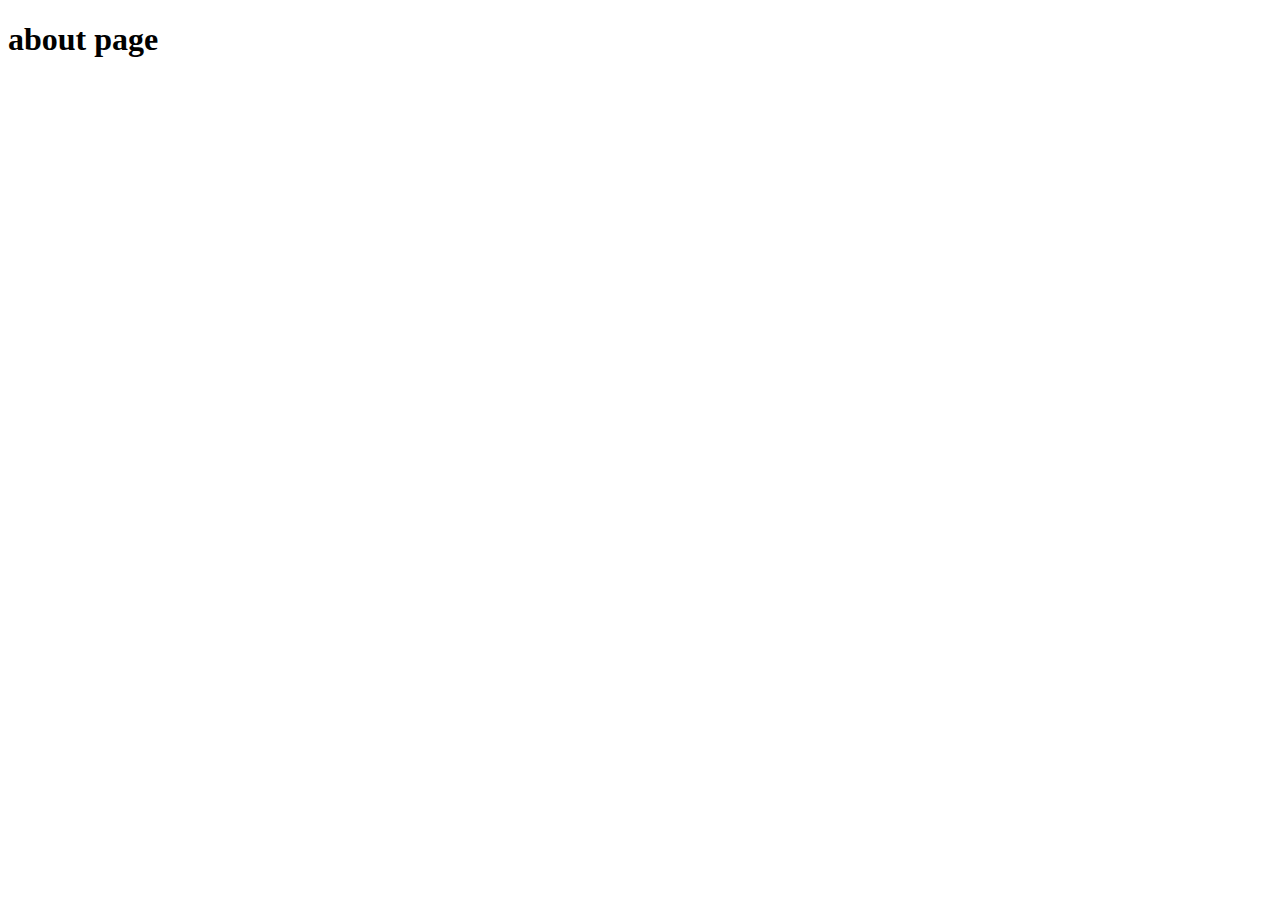
==== about.html @ 7feb59ad "initial setup" ====
<!DOCTYPE html>
<html lang="en">
  <head>
    <meta charset="UTF-8" />
    <meta name="viewport" content="width=device-width, initial-scale=1.0" />
    <title>about page</title>
  </head>
  <body>
    <h1>about page</h1>
  </body>
</html>
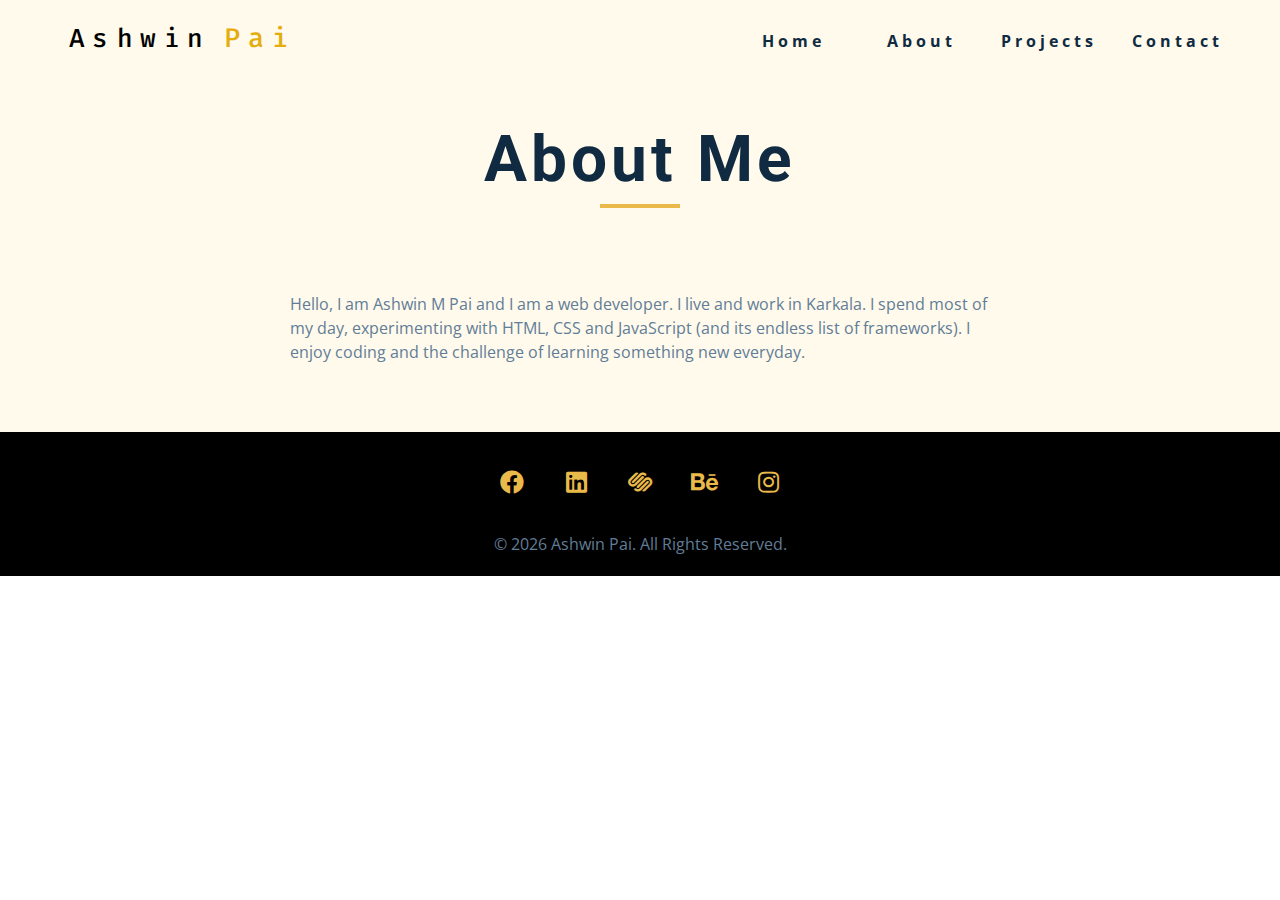
==== commit df53b31a: "final commit" ====
--- a/about.html
+++ b/about.html
@@ -3,9 +3,144 @@
   <head>
     <meta charset="UTF-8" />
     <meta name="viewport" content="width=device-width, initial-scale=1.0" />
-    <title>about page</title>
+    <title>Ashwin Pai || About</title>
+    <link
+      rel="stylesheet"
+      href="./fontawesome-free-5.12.1-web/css/all.min.css"
+    />
+    <!-- css -->
+    <link rel="stylesheet" href="./css/styles.css" />
   </head>
+
   <body>
-    <h1>about page</h1>
+    <!-- navbar -->
+    <nav class="nav" id="nav">
+      <div class="nav-center">
+        <!-- nav header -->
+        <div class="nav-header">
+          <img src="./images/logo1.svg" class="nav-logo" alt="" />
+          <button class="nav-btn" id="nav-btn">
+            <i class="fas fa-bars"></i>
+          </button>
+        </div>
+        <!-- nav links -->
+        <ul class="nav-links">
+          <li><a href="index.html">home</a></li>
+          <li><a href="about.html">about</a></li>
+          <li><a href="projects.html">projects</a></li>
+          <li><a href="contact.html">contact</a></li>
+        </ul>
+      </div>
+    </nav>
+    <!-- end of navbar -->
+    <!-- sidebar -->
+    <aside class="sidebar" id="sidebar">
+      <div>
+        <button id="close-btn" class="close-btn">
+          <i class="fas fa-times"></i>
+        </button>
+        <ul class="sidebar-links">
+          <li><a href="index.html">home</a></li>
+          <li><a href="about.html">about</a></li>
+          <li><a href="projects.html">projects</a></li>
+          <li><a href="contact.html">contact</a></li>
+        </ul>
+        <ul class="social-icons">
+          <!-- single item -->
+          <li>
+            <a href="https://www.twitter.com" class="social-icon">
+              <i class="fab fa-facebook"></i>
+            </a>
+          </li>
+          <!-- end of single item -->
+          <!-- single item -->
+          <li>
+            <a href="https://www.twitter.com" class="social-icon">
+              <i class="fab fa-linkedin"></i>
+            </a>
+          </li>
+          <!-- end of single item -->
+          <!-- single item -->
+          <li>
+            <a href="https://www.twitter.com" class="social-icon">
+              <i class="fab fa-squarespace"></i>
+            </a>
+          </li>
+          <!-- end of single item -->
+          <!-- single item -->
+          <li>
+            <a href="https://www.twitter.com" class="social-icon">
+              <i class="fab fa-behance"></i>
+            </a>
+          </li>
+          <!-- end of single item -->
+          <!-- single item -->
+          <li>
+            <a href="https://www.twitter.com" class="social-icon">
+              <i class="fab fa-instagram"></i>
+            </a>
+          </li>
+          <!-- end of single item -->
+        </ul>
+      </div>
+    </aside>
+    <!-- end of sidebar -->
+    <section class="about-section single-page">
+      <div class="section-title">
+        <h1>about me</h1>
+        <div class="underline"></div>
+      </div>
+      <div class="section-center page-info">
+        <p>
+          Hello, I am Ashwin M Pai and I am a web developer. I live and work in
+          Karkala. I spend most of my day, experimenting with HTML, CSS and
+          JavaScript (and its endless list of frameworks). I enjoy coding and
+          the challenge of learning something new everyday.
+        </p>
+      </div>
+    </section>
+    <!-- footer -->
+    <footer class="footer">
+      <ul class="social-icons">
+        <!-- single item -->
+        <li>
+          <a href="https://www.twitter.com" class="social-icon">
+            <i class="fab fa-facebook"></i>
+          </a>
+        </li>
+        <!-- end of single item -->
+        <!-- single item -->
+        <li>
+          <a href="https://www.twitter.com" class="social-icon">
+            <i class="fab fa-linkedin"></i>
+          </a>
+        </li>
+        <!-- end of single item -->
+        <!-- single item -->
+        <li>
+          <a href="https://www.twitter.com" class="social-icon">
+            <i class="fab fa-squarespace"></i>
+          </a>
+        </li>
+        <!-- end of single item -->
+        <!-- single item -->
+        <li>
+          <a href="https://www.twitter.com" class="social-icon">
+            <i class="fab fa-behance"></i>
+          </a>
+        </li>
+        <!-- end of single item -->
+        <!-- single item -->
+        <li>
+          <a href="https://www.twitter.com" class="social-icon">
+            <i class="fab fa-instagram"></i>
+          </a>
+        </li>
+        <!-- end of single item -->
+      </ul>
+
+      <p>&copy; <span id="date"></span> Ashwin Pai. All rights reserved.</p>
+    </footer>
+    <script src="./js/app.js"></script>
   </body>
 </html>
--- a/fontawesome-free-5.12.1-web/css/all.min.css
+++ b/fontawesome-free-5.12.1-web/css/all.min.css
@@ -0,0 +1,5 @@
+/*!
+ * Font Awesome Free 5.12.1 by @fontawesome - https://fontawesome.com
+ * License - https://fontawesome.com/license/free (Icons: CC BY 4.0, Fonts: SIL OFL 1.1, Code: MIT License)
+ */
+.fa,.fab,.fad,.fal,.far,.fas{-moz-osx-font-smoothing:grayscale;-webkit-font-smoothing:antialiased;display:inline-block;font-style:normal;font-variant:normal;text-rendering:auto;line-height:1}.fa-lg{font-size:1.33333em;line-height:.75em;vertical-align:-.0667em}.fa-xs{font-size:.75em}.fa-sm{font-size:.875em}.fa-1x{font-size:1em}.fa-2x{font-size:2em}.fa-3x{font-size:3em}.fa-4x{font-size:4em}.fa-5x{font-size:5em}.fa-6x{font-size:6em}.fa-7x{font-size:7em}.fa-8x{font-size:8em}.fa-9x{font-size:9em}.fa-10x{font-size:10em}.fa-fw{text-align:center;width:1.25em}.fa-ul{list-style-type:none;margin-left:2.5em;padding-left:0}.fa-ul>li{position:relative}.fa-li{left:-2em;position:absolute;text-align:center;width:2em;line-height:inherit}.fa-border{border:.08em solid #eee;border-radius:.1em;padding:.2em .25em .15em}.fa-pull-left{float:left}.fa-pull-right{float:right}.fa.fa-pull-left,.fab.fa-pull-left,.fal.fa-pull-left,.far.fa-pull-left,.fas.fa-pull-left{margin-right:.3em}.fa.fa-pull-right,.fab.fa-pull-right,.fal.fa-pull-right,.far.fa-pull-right,.fas.fa-pull-right{margin-left:.3em}.fa-spin{-webkit-animation:fa-spin 2s linear infinite;animation:fa-spin 2s linear infinite}.fa-pulse{-webkit-animation:fa-spin 1s steps(8) infinite;animation:fa-spin 1s steps(8) infinite}@-webkit-keyframes fa-spin{0%{-webkit-transform:rotate(0deg);transform:rotate(0deg)}to{-webkit-transform:rotate(1turn);transform:rotate(1turn)}}@keyframes fa-spin{0%{-webkit-transform:rotate(0deg);transform:rotate(0deg)}to{-webkit-transform:rotate(1turn);transform:rotate(1turn)}}.fa-rotate-90{-ms-filter:"progid:DXImageTransform.Microsoft.BasicImage(rotation=1)";-webkit-transform:rotate(90deg);transform:rotate(90deg)}.fa-rotate-180{-ms-filter:"progid:DXImageTransform.Microsoft.BasicImage(rotation=2)";-webkit-transform:rotate(180deg);transform:rotate(180deg)}.fa-rotate-270{-ms-filter:"progid:DXImageTransform.Microsoft.BasicImage(rotation=3)";-webkit-transform:rotate(270deg);transform:rotate(270deg)}.fa-flip-horizontal{-ms-filter:"progid:DXImageTransform.Microsoft.BasicImage(rotation=0, mirror=1)";-webkit-transform:scaleX(-1);transform:scaleX(-1)}.fa-flip-vertical{-webkit-transform:scaleY(-1);transform:scaleY(-1)}.fa-flip-both,.fa-flip-horizontal.fa-flip-vertical,.fa-flip-vertical{-ms-filter:"progid:DXImageTransform.Microsoft.BasicImage(rotation=2, mirror=1)"}.fa-flip-both,.fa-flip-horizontal.fa-flip-vertical{-webkit-transform:scale(-1);transform:scale(-1)}:root .fa-flip-both,:root .fa-flip-horizontal,:root .fa-flip-vertical,:root .fa-rotate-90,:root .fa-rotate-180,:root .fa-rotate-270{-webkit-filter:none;filter:none}.fa-stack{display:inline-block;height:2em;line-height:2em;position:relative;vertical-align:middle;width:2.5em}.fa-stack-1x,.fa-stack-2x{left:0;position:absolute;text-align:center;width:100%}.fa-stack-1x{line-height:inherit}.fa-stack-2x{font-size:2em}.fa-inverse{color:#fff}.fa-500px:before{content:"\f26e"}.fa-accessible-icon:before{content:"\f368"}.fa-accusoft:before{content:"\f369"}.fa-acquisitions-incorporated:before{content:"\f6af"}.fa-ad:before{content:"\f641"}.fa-address-book:before{content:"\f2b9"}.fa-address-card:before{content:"\f2bb"}.fa-adjust:before{content:"\f042"}.fa-adn:before{content:"\f170"}.fa-adobe:before{content:"\f778"}.fa-adversal:before{content:"\f36a"}.fa-affiliatetheme:before{content:"\f36b"}.fa-air-freshener:before{content:"\f5d0"}.fa-airbnb:before{content:"\f834"}.fa-algolia:before{content:"\f36c"}.fa-align-center:before{content:"\f037"}.fa-align-justify:before{content:"\f039"}.fa-align-left:before{content:"\f036"}.fa-align-right:before{content:"\f038"}.fa-alipay:before{content:"\f642"}.fa-allergies:before{content:"\f461"}.fa-amazon:before{content:"\f270"}.fa-amazon-pay:before{content:"\f42c"}.fa-ambulance:before{content:"\f0f9"}.fa-american-sign-language-interpreting:before{content:"\f2a3"}.fa-amilia:before{content:"\f36d"}.fa-anchor:before{content:"\f13d"}.fa-android:before{content:"\f17b"}.fa-angellist:before{content:"\f209"}.fa-angle-double-down:before{content:"\f103"}.fa-angle-double-left:before{content:"\f100"}.fa-angle-double-right:before{content:"\f101"}.fa-angle-double-up:before{content:"\f102"}.fa-angle-down:before{content:"\f107"}.fa-angle-left:before{content:"\f104"}.fa-angle-right:before{content:"\f105"}.fa-angle-up:before{content:"\f106"}.fa-angry:before{content:"\f556"}.fa-angrycreative:before{content:"\f36e"}.fa-angular:before{content:"\f420"}.fa-ankh:before{content:"\f644"}.fa-app-store:before{content:"\f36f"}.fa-app-store-ios:before{content:"\f370"}.fa-apper:before{content:"\f371"}.fa-apple:before{content:"\f179"}.fa-apple-alt:before{content:"\f5d1"}.fa-apple-pay:before{content:"\f415"}.fa-archive:before{content:"\f187"}.fa-archway:before{content:"\f557"}.fa-arrow-alt-circle-down:before{content:"\f358"}.fa-arrow-alt-circle-left:before{content:"\f359"}.fa-arrow-alt-circle-right:before{content:"\f35a"}.fa-arrow-alt-circle-up:before{content:"\f35b"}.fa-arrow-circle-down:before{content:"\f0ab"}.fa-arrow-circle-left:before{content:"\f0a8"}.fa-arrow-circle-right:before{content:"\f0a9"}.fa-arrow-circle-up:before{content:"\f0aa"}.fa-arrow-down:before{content:"\f063"}.fa-arrow-left:before{content:"\f060"}.fa-arrow-right:before{content:"\f061"}.fa-arrow-up:before{content:"\f062"}.fa-arrows-alt:before{content:"\f0b2"}.fa-arrows-alt-h:before{content:"\f337"}.fa-arrows-alt-v:before{content:"\f338"}.fa-artstation:before{content:"\f77a"}.fa-assistive-listening-systems:before{content:"\f2a2"}.fa-asterisk:before{content:"\f069"}.fa-asymmetrik:before{content:"\f372"}.fa-at:before{content:"\f1fa"}.fa-atlas:before{content:"\f558"}.fa-atlassian:before{content:"\f77b"}.fa-atom:before{content:"\f5d2"}.fa-audible:before{content:"\f373"}.fa-audio-description:before{content:"\f29e"}.fa-autoprefixer:before{content:"\f41c"}.fa-avianex:before{content:"\f374"}.fa-aviato:before{content:"\f421"}.fa-award:before{content:"\f559"}.fa-aws:before{content:"\f375"}.fa-baby:before{content:"\f77c"}.fa-baby-carriage:before{content:"\f77d"}.fa-backspace:before{content:"\f55a"}.fa-backward:before{content:"\f04a"}.fa-bacon:before{content:"\f7e5"}.fa-bahai:before{content:"\f666"}.fa-balance-scale:before{content:"\f24e"}.fa-balance-scale-left:before{content:"\f515"}.fa-balance-scale-right:before{content:"\f516"}.fa-ban:before{content:"\f05e"}.fa-band-aid:before{content:"\f462"}.fa-bandcamp:before{content:"\f2d5"}.fa-barcode:before{content:"\f02a"}.fa-bars:before{content:"\f0c9"}.fa-baseball-ball:before{content:"\f433"}.fa-basketball-ball:before{content:"\f434"}.fa-bath:before{content:"\f2cd"}.fa-battery-empty:before{content:"\f244"}.fa-battery-full:before{content:"\f240"}.fa-battery-half:before{content:"\f242"}.fa-battery-quarter:before{content:"\f243"}.fa-battery-three-quarters:before{content:"\f241"}.fa-battle-net:before{content:"\f835"}.fa-bed:before{content:"\f236"}.fa-beer:before{content:"\f0fc"}.fa-behance:before{content:"\f1b4"}.fa-behance-square:before{content:"\f1b5"}.fa-bell:before{content:"\f0f3"}.fa-bell-slash:before{content:"\f1f6"}.fa-bezier-curve:before{content:"\f55b"}.fa-bible:before{content:"\f647"}.fa-bicycle:before{content:"\f206"}.fa-biking:before{content:"\f84a"}.fa-bimobject:before{content:"\f378"}.fa-binoculars:before{content:"\f1e5"}.fa-biohazard:before{content:"\f780"}.fa-birthday-cake:before{content:"\f1fd"}.fa-bitbucket:before{content:"\f171"}.fa-bitcoin:before{content:"\f379"}.fa-bity:before{content:"\f37a"}.fa-black-tie:before{content:"\f27e"}.fa-blackberry:before{content:"\f37b"}.fa-blender:before{content:"\f517"}.fa-blender-phone:before{content:"\f6b6"}.fa-blind:before{content:"\f29d"}.fa-blog:before{content:"\f781"}.fa-blogger:before{content:"\f37c"}.fa-blogger-b:before{content:"\f37d"}.fa-bluetooth:before{content:"\f293"}.fa-bluetooth-b:before{content:"\f294"}.fa-bold:before{content:"\f032"}.fa-bolt:before{content:"\f0e7"}.fa-bomb:before{content:"\f1e2"}.fa-bone:before{content:"\f5d7"}.fa-bong:before{content:"\f55c"}.fa-book:before{content:"\f02d"}.fa-book-dead:before{content:"\f6b7"}.fa-book-medical:before{content:"\f7e6"}.fa-book-open:before{content:"\f518"}.fa-book-reader:before{content:"\f5da"}.fa-bookmark:before{content:"\f02e"}.fa-bootstrap:before{content:"\f836"}.fa-border-all:before{content:"\f84c"}.fa-border-none:before{content:"\f850"}.fa-border-style:before{content:"\f853"}.fa-bowling-ball:before{content:"\f436"}.fa-box:before{content:"\f466"}.fa-box-open:before{content:"\f49e"}.fa-boxes:before{content:"\f468"}.fa-braille:before{content:"\f2a1"}.fa-brain:before{content:"\f5dc"}.fa-bread-slice:before{content:"\f7ec"}.fa-briefcase:before{content:"\f0b1"}.fa-briefcase-medical:before{content:"\f469"}.fa-broadcast-tower:before{content:"\f519"}.fa-broom:before{content:"\f51a"}.fa-brush:before{content:"\f55d"}.fa-btc:before{content:"\f15a"}.fa-buffer:before{content:"\f837"}.fa-bug:before{content:"\f188"}.fa-building:before{content:"\f1ad"}.fa-bullhorn:before{content:"\f0a1"}.fa-bullseye:before{content:"\f140"}.fa-burn:before{content:"\f46a"}.fa-buromobelexperte:before{content:"\f37f"}.fa-bus:before{content:"\f207"}.fa-bus-alt:before{content:"\f55e"}.fa-business-time:before{content:"\f64a"}.fa-buy-n-large:before{content:"\f8a6"}.fa-buysellads:before{content:"\f20d"}.fa-calculator:before{content:"\f1ec"}.fa-calendar:before{content:"\f133"}.fa-calendar-alt:before{content:"\f073"}.fa-calendar-check:before{content:"\f274"}.fa-calendar-day:before{content:"\f783"}.fa-calendar-minus:before{content:"\f272"}.fa-calendar-plus:before{content:"\f271"}.fa-calendar-times:before{content:"\f273"}.fa-calendar-week:before{content:"\f784"}.fa-camera:before{content:"\f030"}.fa-camera-retro:before{content:"\f083"}.fa-campground:before{content:"\f6bb"}.fa-canadian-maple-leaf:before{content:"\f785"}.fa-candy-cane:before{content:"\f786"}.fa-cannabis:before{content:"\f55f"}.fa-capsules:before{content:"\f46b"}.fa-car:before{content:"\f1b9"}.fa-car-alt:before{content:"\f5de"}.fa-car-battery:before{content:"\f5df"}.fa-car-crash:before{content:"\f5e1"}.fa-car-side:before{content:"\f5e4"}.fa-caravan:before{content:"\f8ff"}.fa-caret-down:before{content:"\f0d7"}.fa-caret-left:before{content:"\f0d9"}.fa-caret-right:before{content:"\f0da"}.fa-caret-square-down:before{content:"\f150"}.fa-caret-square-left:before{content:"\f191"}.fa-caret-square-right:before{content:"\f152"}.fa-caret-square-up:before{content:"\f151"}.fa-caret-up:before{content:"\f0d8"}.fa-carrot:before{content:"\f787"}.fa-cart-arrow-down:before{content:"\f218"}.fa-cart-plus:before{content:"\f217"}.fa-cash-register:before{content:"\f788"}.fa-cat:before{content:"\f6be"}.fa-cc-amazon-pay:before{content:"\f42d"}.fa-cc-amex:before{content:"\f1f3"}.fa-cc-apple-pay:before{content:"\f416"}.fa-cc-diners-club:before{content:"\f24c"}.fa-cc-discover:before{content:"\f1f2"}.fa-cc-jcb:before{content:"\f24b"}.fa-cc-mastercard:before{content:"\f1f1"}.fa-cc-paypal:before{content:"\f1f4"}.fa-cc-stripe:before{content:"\f1f5"}.fa-cc-visa:before{content:"\f1f0"}.fa-centercode:before{content:"\f380"}.fa-centos:before{content:"\f789"}.fa-certificate:before{content:"\f0a3"}.fa-chair:before{content:"\f6c0"}.fa-chalkboard:before{content:"\f51b"}.fa-chalkboard-teacher:before{content:"\f51c"}.fa-charging-station:before{content:"\f5e7"}.fa-chart-area:before{content:"\f1fe"}.fa-chart-bar:before{content:"\f080"}.fa-chart-line:before{content:"\f201"}.fa-chart-pie:before{content:"\f200"}.fa-check:before{content:"\f00c"}.fa-check-circle:before{content:"\f058"}.fa-check-double:before{content:"\f560"}.fa-check-square:before{content:"\f14a"}.fa-cheese:before{content:"\f7ef"}.fa-chess:before{content:"\f439"}.fa-chess-bishop:before{content:"\f43a"}.fa-chess-board:before{content:"\f43c"}.fa-chess-king:before{content:"\f43f"}.fa-chess-knight:before{content:"\f441"}.fa-chess-pawn:before{content:"\f443"}.fa-chess-queen:before{content:"\f445"}.fa-chess-rook:before{content:"\f447"}.fa-chevron-circle-down:before{content:"\f13a"}.fa-chevron-circle-left:before{content:"\f137"}.fa-chevron-circle-right:before{content:"\f138"}.fa-chevron-circle-up:before{content:"\f139"}.fa-chevron-down:before{content:"\f078"}.fa-chevron-left:before{content:"\f053"}.fa-chevron-right:before{content:"\f054"}.fa-chevron-up:before{content:"\f077"}.fa-child:before{content:"\f1ae"}.fa-chrome:before{content:"\f268"}.fa-chromecast:before{content:"\f838"}.fa-church:before{content:"\f51d"}.fa-circle:before{content:"\f111"}.fa-circle-notch:before{content:"\f1ce"}.fa-city:before{content:"\f64f"}.fa-clinic-medical:before{content:"\f7f2"}.fa-clipboard:before{content:"\f328"}.fa-clipboard-check:before{content:"\f46c"}.fa-clipboard-list:before{content:"\f46d"}.fa-clock:before{content:"\f017"}.fa-clone:before{content:"\f24d"}.fa-closed-captioning:before{content:"\f20a"}.fa-cloud:before{content:"\f0c2"}.fa-cloud-download-alt:before{content:"\f381"}.fa-cloud-meatball:before{content:"\f73b"}.fa-cloud-moon:before{content:"\f6c3"}.fa-cloud-moon-rain:before{content:"\f73c"}.fa-cloud-rain:before{content:"\f73d"}.fa-cloud-showers-heavy:before{content:"\f740"}.fa-cloud-sun:before{content:"\f6c4"}.fa-cloud-sun-rain:before{content:"\f743"}.fa-cloud-upload-alt:before{content:"\f382"}.fa-cloudscale:before{content:"\f383"}.fa-cloudsmith:before{content:"\f384"}.fa-cloudversify:before{content:"\f385"}.fa-cocktail:before{content:"\f561"}.fa-code:before{content:"\f121"}.fa-code-branch:before{content:"\f126"}.fa-codepen:before{content:"\f1cb"}.fa-codiepie:before{content:"\f284"}.fa-coffee:before{content:"\f0f4"}.fa-cog:before{content:"\f013"}.fa-cogs:before{content:"\f085"}.fa-coins:before{content:"\f51e"}.fa-columns:before{content:"\f0db"}.fa-comment:before{content:"\f075"}.fa-comment-alt:before{content:"\f27a"}.fa-comment-dollar:before{content:"\f651"}.fa-comment-dots:before{content:"\f4ad"}.fa-comment-medical:before{content:"\f7f5"}.fa-comment-slash:before{content:"\f4b3"}.fa-comments:before{content:"\f086"}.fa-comments-dollar:before{content:"\f653"}.fa-compact-disc:before{content:"\f51f"}.fa-compass:before{content:"\f14e"}.fa-compress:before{content:"\f066"}.fa-compress-alt:before{content:"\f422"}.fa-compress-arrows-alt:before{content:"\f78c"}.fa-concierge-bell:before{content:"\f562"}.fa-confluence:before{content:"\f78d"}.fa-connectdevelop:before{content:"\f20e"}.fa-contao:before{content:"\f26d"}.fa-cookie:before{content:"\f563"}.fa-cookie-bite:before{content:"\f564"}.fa-copy:before{content:"\f0c5"}.fa-copyright:before{content:"\f1f9"}.fa-cotton-bureau:before{content:"\f89e"}.fa-couch:before{content:"\f4b8"}.fa-cpanel:before{content:"\f388"}.fa-creative-commons:before{content:"\f25e"}.fa-creative-commons-by:before{content:"\f4e7"}.fa-creative-commons-nc:before{content:"\f4e8"}.fa-creative-commons-nc-eu:before{content:"\f4e9"}.fa-creative-commons-nc-jp:before{content:"\f4ea"}.fa-creative-commons-nd:before{content:"\f4eb"}.fa-creative-commons-pd:before{content:"\f4ec"}.fa-creative-commons-pd-alt:before{content:"\f4ed"}.fa-creative-commons-remix:before{content:"\f4ee"}.fa-creative-commons-sa:before{content:"\f4ef"}.fa-creative-commons-sampling:before{content:"\f4f0"}.fa-creative-commons-sampling-plus:before{content:"\f4f1"}.fa-creative-commons-share:before{content:"\f4f2"}.fa-creative-commons-zero:before{content:"\f4f3"}.fa-credit-card:before{content:"\f09d"}.fa-critical-role:before{content:"\f6c9"}.fa-crop:before{content:"\f125"}.fa-crop-alt:before{content:"\f565"}.fa-cross:before{content:"\f654"}.fa-crosshairs:before{content:"\f05b"}.fa-crow:before{content:"\f520"}.fa-crown:before{content:"\f521"}.fa-crutch:before{content:"\f7f7"}.fa-css3:before{content:"\f13c"}.fa-css3-alt:before{content:"\f38b"}.fa-cube:before{content:"\f1b2"}.fa-cubes:before{content:"\f1b3"}.fa-cut:before{content:"\f0c4"}.fa-cuttlefish:before{content:"\f38c"}.fa-d-and-d:before{content:"\f38d"}.fa-d-and-d-beyond:before{content:"\f6ca"}.fa-dailymotion:before{content:"\f952"}.fa-dashcube:before{content:"\f210"}.fa-database:before{content:"\f1c0"}.fa-deaf:before{content:"\f2a4"}.fa-delicious:before{content:"\f1a5"}.fa-democrat:before{content:"\f747"}.fa-deploydog:before{content:"\f38e"}.fa-deskpro:before{content:"\f38f"}.fa-desktop:before{content:"\f108"}.fa-dev:before{content:"\f6cc"}.fa-deviantart:before{content:"\f1bd"}.fa-dharmachakra:before{content:"\f655"}.fa-dhl:before{content:"\f790"}.fa-diagnoses:before{content:"\f470"}.fa-diaspora:before{content:"\f791"}.fa-dice:before{content:"\f522"}.fa-dice-d20:before{content:"\f6cf"}.fa-dice-d6:before{content:"\f6d1"}.fa-dice-five:before{content:"\f523"}.fa-dice-four:before{content:"\f524"}.fa-dice-one:before{content:"\f525"}.fa-dice-six:before{content:"\f526"}.fa-dice-three:before{content:"\f527"}.fa-dice-two:before{content:"\f528"}.fa-digg:before{content:"\f1a6"}.fa-digital-ocean:before{content:"\f391"}.fa-digital-tachograph:before{content:"\f566"}.fa-directions:before{content:"\f5eb"}.fa-discord:before{content:"\f392"}.fa-discourse:before{content:"\f393"}.fa-divide:before{content:"\f529"}.fa-dizzy:before{content:"\f567"}.fa-dna:before{content:"\f471"}.fa-dochub:before{content:"\f394"}.fa-docker:before{content:"\f395"}.fa-dog:before{content:"\f6d3"}.fa-dollar-sign:before{content:"\f155"}.fa-dolly:before{content:"\f472"}.fa-dolly-flatbed:before{content:"\f474"}.fa-donate:before{content:"\f4b9"}.fa-door-closed:before{content:"\f52a"}.fa-door-open:before{content:"\f52b"}.fa-dot-circle:before{content:"\f192"}.fa-dove:before{content:"\f4ba"}.fa-download:before{content:"\f019"}.fa-draft2digital:before{content:"\f396"}.fa-drafting-compass:before{content:"\f568"}.fa-dragon:before{content:"\f6d5"}.fa-draw-polygon:before{content:"\f5ee"}.fa-dribbble:before{content:"\f17d"}.fa-dribbble-square:before{content:"\f397"}.fa-dropbox:before{content:"\f16b"}.fa-drum:before{content:"\f569"}.fa-drum-steelpan:before{content:"\f56a"}.fa-drumstick-bite:before{content:"\f6d7"}.fa-drupal:before{content:"\f1a9"}.fa-dumbbell:before{content:"\f44b"}.fa-dumpster:before{content:"\f793"}.fa-dumpster-fire:before{content:"\f794"}.fa-dungeon:before{content:"\f6d9"}.fa-dyalog:before{content:"\f399"}.fa-earlybirds:before{content:"\f39a"}.fa-ebay:before{content:"\f4f4"}.fa-edge:before{content:"\f282"}.fa-edit:before{content:"\f044"}.fa-egg:before{content:"\f7fb"}.fa-eject:before{content:"\f052"}.fa-elementor:before{content:"\f430"}.fa-ellipsis-h:before{content:"\f141"}.fa-ellipsis-v:before{content:"\f142"}.fa-ello:before{content:"\f5f1"}.fa-ember:before{content:"\f423"}.fa-empire:before{content:"\f1d1"}.fa-envelope:before{content:"\f0e0"}.fa-envelope-open:before{content:"\f2b6"}.fa-envelope-open-text:before{content:"\f658"}.fa-envelope-square:before{content:"\f199"}.fa-envira:before{content:"\f299"}.fa-equals:before{content:"\f52c"}.fa-eraser:before{content:"\f12d"}.fa-erlang:before{content:"\f39d"}.fa-ethereum:before{content:"\f42e"}.fa-ethernet:before{content:"\f796"}.fa-etsy:before{content:"\f2d7"}.fa-euro-sign:before{content:"\f153"}.fa-evernote:before{content:"\f839"}.fa-exchange-alt:before{content:"\f362"}.fa-exclamation:before{content:"\f12a"}.fa-exclamation-circle:before{content:"\f06a"}.fa-exclamation-triangle:before{content:"\f071"}.fa-expand:before{content:"\f065"}.fa-expand-alt:before{content:"\f424"}.fa-expand-arrows-alt:before{content:"\f31e"}.fa-expeditedssl:before{content:"\f23e"}.fa-external-link-alt:before{content:"\f35d"}.fa-external-link-square-alt:before{content:"\f360"}.fa-eye:before{content:"\f06e"}.fa-eye-dropper:before{content:"\f1fb"}.fa-eye-slash:before{content:"\f070"}.fa-facebook:before{content:"\f09a"}.fa-facebook-f:before{content:"\f39e"}.fa-facebook-messenger:before{content:"\f39f"}.fa-facebook-square:before{content:"\f082"}.fa-fan:before{content:"\f863"}.fa-fantasy-flight-games:before{content:"\f6dc"}.fa-fast-backward:before{content:"\f049"}.fa-fast-forward:before{content:"\f050"}.fa-fax:before{content:"\f1ac"}.fa-feather:before{content:"\f52d"}.fa-feather-alt:before{content:"\f56b"}.fa-fedex:before{content:"\f797"}.fa-fedora:before{content:"\f798"}.fa-female:before{content:"\f182"}.fa-fighter-jet:before{content:"\f0fb"}.fa-figma:before{content:"\f799"}.fa-file:before{content:"\f15b"}.fa-file-alt:before{content:"\f15c"}.fa-file-archive:before{content:"\f1c6"}.fa-file-audio:before{content:"\f1c7"}.fa-file-code:before{content:"\f1c9"}.fa-file-contract:before{content:"\f56c"}.fa-file-csv:before{content:"\f6dd"}.fa-file-download:before{content:"\f56d"}.fa-file-excel:before{content:"\f1c3"}.fa-file-export:before{content:"\f56e"}.fa-file-image:before{content:"\f1c5"}.fa-file-import:before{content:"\f56f"}.fa-file-invoice:before{content:"\f570"}.fa-file-invoice-dollar:before{content:"\f571"}.fa-file-medical:before{content:"\f477"}.fa-file-medical-alt:before{content:"\f478"}.fa-file-pdf:before{content:"\f1c1"}.fa-file-powerpoint:before{content:"\f1c4"}.fa-file-prescription:before{content:"\f572"}.fa-file-signature:before{content:"\f573"}.fa-file-upload:before{content:"\f574"}.fa-file-video:before{content:"\f1c8"}.fa-file-word:before{content:"\f1c2"}.fa-fill:before{content:"\f575"}.fa-fill-drip:before{content:"\f576"}.fa-film:before{content:"\f008"}.fa-filter:before{content:"\f0b0"}.fa-fingerprint:before{content:"\f577"}.fa-fire:before{content:"\f06d"}.fa-fire-alt:before{content:"\f7e4"}.fa-fire-extinguisher:before{content:"\f134"}.fa-firefox:before{content:"\f269"}.fa-firefox-browser:before{content:"\f907"}.fa-first-aid:before{content:"\f479"}.fa-first-order:before{content:"\f2b0"}.fa-first-order-alt:before{content:"\f50a"}.fa-firstdraft:before{content:"\f3a1"}.fa-fish:before{content:"\f578"}.fa-fist-raised:before{content:"\f6de"}.fa-flag:before{content:"\f024"}.fa-flag-checkered:before{content:"\f11e"}.fa-flag-usa:before{content:"\f74d"}.fa-flask:before{content:"\f0c3"}.fa-flickr:before{content:"\f16e"}.fa-flipboard:before{content:"\f44d"}.fa-flushed:before{content:"\f579"}.fa-fly:before{content:"\f417"}.fa-folder:before{content:"\f07b"}.fa-folder-minus:before{content:"\f65d"}.fa-folder-open:before{content:"\f07c"}.fa-folder-plus:before{content:"\f65e"}.fa-font:before{content:"\f031"}.fa-font-awesome:before{content:"\f2b4"}.fa-font-awesome-alt:before{content:"\f35c"}.fa-font-awesome-flag:before{content:"\f425"}.fa-font-awesome-logo-full:before{content:"\f4e6"}.fa-fonticons:before{content:"\f280"}.fa-fonticons-fi:before{content:"\f3a2"}.fa-football-ball:before{content:"\f44e"}.fa-fort-awesome:before{content:"\f286"}.fa-fort-awesome-alt:before{content:"\f3a3"}.fa-forumbee:before{content:"\f211"}.fa-forward:before{content:"\f04e"}.fa-foursquare:before{content:"\f180"}.fa-free-code-camp:before{content:"\f2c5"}.fa-freebsd:before{content:"\f3a4"}.fa-frog:before{content:"\f52e"}.fa-frown:before{content:"\f119"}.fa-frown-open:before{content:"\f57a"}.fa-fulcrum:before{content:"\f50b"}.fa-funnel-dollar:before{content:"\f662"}.fa-futbol:before{content:"\f1e3"}.fa-galactic-republic:before{content:"\f50c"}.fa-galactic-senate:before{content:"\f50d"}.fa-gamepad:before{content:"\f11b"}.fa-gas-pump:before{content:"\f52f"}.fa-gavel:before{content:"\f0e3"}.fa-gem:before{content:"\f3a5"}.fa-genderless:before{content:"\f22d"}.fa-get-pocket:before{content:"\f265"}.fa-gg:before{content:"\f260"}.fa-gg-circle:before{content:"\f261"}.fa-ghost:before{content:"\f6e2"}.fa-gift:before{content:"\f06b"}.fa-gifts:before{content:"\f79c"}.fa-git:before{content:"\f1d3"}.fa-git-alt:before{content:"\f841"}.fa-git-square:before{content:"\f1d2"}.fa-github:before{content:"\f09b"}.fa-github-alt:before{content:"\f113"}.fa-github-square:before{content:"\f092"}.fa-gitkraken:before{content:"\f3a6"}.fa-gitlab:before{content:"\f296"}.fa-gitter:before{content:"\f426"}.fa-glass-cheers:before{content:"\f79f"}.fa-glass-martini:before{content:"\f000"}.fa-glass-martini-alt:before{content:"\f57b"}.fa-glass-whiskey:before{content:"\f7a0"}.fa-glasses:before{content:"\f530"}.fa-glide:before{content:"\f2a5"}.fa-glide-g:before{content:"\f2a6"}.fa-globe:before{content:"\f0ac"}.fa-globe-africa:before{content:"\f57c"}.fa-globe-americas:before{content:"\f57d"}.fa-globe-asia:before{content:"\f57e"}.fa-globe-europe:before{content:"\f7a2"}.fa-gofore:before{content:"\f3a7"}.fa-golf-ball:before{content:"\f450"}.fa-goodreads:before{content:"\f3a8"}.fa-goodreads-g:before{content:"\f3a9"}.fa-google:before{content:"\f1a0"}.fa-google-drive:before{content:"\f3aa"}.fa-google-play:before{content:"\f3ab"}.fa-google-plus:before{content:"\f2b3"}.fa-google-plus-g:before{content:"\f0d5"}.fa-google-plus-square:before{content:"\f0d4"}.fa-google-wallet:before{content:"\f1ee"}.fa-gopuram:before{content:"\f664"}.fa-graduation-cap:before{content:"\f19d"}.fa-gratipay:before{content:"\f184"}.fa-grav:before{content:"\f2d6"}.fa-greater-than:before{content:"\f531"}.fa-greater-than-equal:before{content:"\f532"}.fa-grimace:before{content:"\f57f"}.fa-grin:before{content:"\f580"}.fa-grin-alt:before{content:"\f581"}.fa-grin-beam:before{content:"\f582"}.fa-grin-beam-sweat:before{content:"\f583"}.fa-grin-hearts:before{content:"\f584"}.fa-grin-squint:before{content:"\f585"}.fa-grin-squint-tears:before{content:"\f586"}.fa-grin-stars:before{content:"\f587"}.fa-grin-tears:before{content:"\f588"}.fa-grin-tongue:before{content:"\f589"}.fa-grin-tongue-squint:before{content:"\f58a"}.fa-grin-tongue-wink:before{content:"\f58b"}.fa-grin-wink:before{content:"\f58c"}.fa-grip-horizontal:before{content:"\f58d"}.fa-grip-lines:before{content:"\f7a4"}.fa-grip-lines-vertical:before{content:"\f7a5"}.fa-grip-vertical:before{content:"\f58e"}.fa-gripfire:before{content:"\f3ac"}.fa-grunt:before{content:"\f3ad"}.fa-guitar:before{content:"\f7a6"}.fa-gulp:before{content:"\f3ae"}.fa-h-square:before{content:"\f0fd"}.fa-hacker-news:before{content:"\f1d4"}.fa-hacker-news-square:before{content:"\f3af"}.fa-hackerrank:before{content:"\f5f7"}.fa-hamburger:before{content:"\f805"}.fa-hammer:before{content:"\f6e3"}.fa-hamsa:before{content:"\f665"}.fa-hand-holding:before{content:"\f4bd"}.fa-hand-holding-heart:before{content:"\f4be"}.fa-hand-holding-usd:before{content:"\f4c0"}.fa-hand-lizard:before{content:"\f258"}.fa-hand-middle-finger:before{content:"\f806"}.fa-hand-paper:before{content:"\f256"}.fa-hand-peace:before{content:"\f25b"}.fa-hand-point-down:before{content:"\f0a7"}.fa-hand-point-left:before{content:"\f0a5"}.fa-hand-point-right:before{content:"\f0a4"}.fa-hand-point-up:before{content:"\f0a6"}.fa-hand-pointer:before{content:"\f25a"}.fa-hand-rock:before{content:"\f255"}.fa-hand-scissors:before{content:"\f257"}.fa-hand-spock:before{content:"\f259"}.fa-hands:before{content:"\f4c2"}.fa-hands-helping:before{content:"\f4c4"}.fa-handshake:before{content:"\f2b5"}.fa-hanukiah:before{content:"\f6e6"}.fa-hard-hat:before{content:"\f807"}.fa-hashtag:before{content:"\f292"}.fa-hat-cowboy:before{content:"\f8c0"}.fa-hat-cowboy-side:before{content:"\f8c1"}.fa-hat-wizard:before{content:"\f6e8"}.fa-hdd:before{content:"\f0a0"}.fa-heading:before{content:"\f1dc"}.fa-headphones:before{content:"\f025"}.fa-headphones-alt:before{content:"\f58f"}.fa-headset:before{content:"\f590"}.fa-heart:before{content:"\f004"}.fa-heart-broken:before{content:"\f7a9"}.fa-heartbeat:before{content:"\f21e"}.fa-helicopter:before{content:"\f533"}.fa-highlighter:before{content:"\f591"}.fa-hiking:before{content:"\f6ec"}.fa-hippo:before{content:"\f6ed"}.fa-hips:before{content:"\f452"}.fa-hire-a-helper:before{content:"\f3b0"}.fa-history:before{content:"\f1da"}.fa-hockey-puck:before{content:"\f453"}.fa-holly-berry:before{content:"\f7aa"}.fa-home:before{content:"\f015"}.fa-hooli:before{content:"\f427"}.fa-hornbill:before{content:"\f592"}.fa-horse:before{content:"\f6f0"}.fa-horse-head:before{content:"\f7ab"}.fa-hospital:before{content:"\f0f8"}.fa-hospital-alt:before{content:"\f47d"}.fa-hospital-symbol:before{content:"\f47e"}.fa-hot-tub:before{content:"\f593"}.fa-hotdog:before{content:"\f80f"}.fa-hotel:before{content:"\f594"}.fa-hotjar:before{content:"\f3b1"}.fa-hourglass:before{content:"\f254"}.fa-hourglass-end:before{content:"\f253"}.fa-hourglass-half:before{content:"\f252"}.fa-hourglass-start:before{content:"\f251"}.fa-house-damage:before{content:"\f6f1"}.fa-houzz:before{content:"\f27c"}.fa-hryvnia:before{content:"\f6f2"}.fa-html5:before{content:"\f13b"}.fa-hubspot:before{content:"\f3b2"}.fa-i-cursor:before{content:"\f246"}.fa-ice-cream:before{content:"\f810"}.fa-icicles:before{content:"\f7ad"}.fa-icons:before{content:"\f86d"}.fa-id-badge:before{content:"\f2c1"}.fa-id-card:before{content:"\f2c2"}.fa-id-card-alt:before{content:"\f47f"}.fa-ideal:before{content:"\f913"}.fa-igloo:before{content:"\f7ae"}.fa-image:before{content:"\f03e"}.fa-images:before{content:"\f302"}.fa-imdb:before{content:"\f2d8"}.fa-inbox:before{content:"\f01c"}.fa-indent:before{content:"\f03c"}.fa-industry:before{content:"\f275"}.fa-infinity:before{content:"\f534"}.fa-info:before{content:"\f129"}.fa-info-circle:before{content:"\f05a"}.fa-instagram:before{content:"\f16d"}.fa-instagram-square:before{content:"\f955"}.fa-intercom:before{content:"\f7af"}.fa-internet-explorer:before{content:"\f26b"}.fa-invision:before{content:"\f7b0"}.fa-ioxhost:before{content:"\f208"}.fa-italic:before{content:"\f033"}.fa-itch-io:before{content:"\f83a"}.fa-itunes:before{content:"\f3b4"}.fa-itunes-note:before{content:"\f3b5"}.fa-java:before{content:"\f4e4"}.fa-jedi:before{content:"\f669"}.fa-jedi-order:before{content:"\f50e"}.fa-jenkins:before{content:"\f3b6"}.fa-jira:before{content:"\f7b1"}.fa-joget:before{content:"\f3b7"}.fa-joint:before{content:"\f595"}.fa-joomla:before{content:"\f1aa"}.fa-journal-whills:before{content:"\f66a"}.fa-js:before{content:"\f3b8"}.fa-js-square:before{content:"\f3b9"}.fa-jsfiddle:before{content:"\f1cc"}.fa-kaaba:before{content:"\f66b"}.fa-kaggle:before{content:"\f5fa"}.fa-key:before{content:"\f084"}.fa-keybase:before{content:"\f4f5"}.fa-keyboard:before{content:"\f11c"}.fa-keycdn:before{content:"\f3ba"}.fa-khanda:before{content:"\f66d"}.fa-kickstarter:before{content:"\f3bb"}.fa-kickstarter-k:before{content:"\f3bc"}.fa-kiss:before{content:"\f596"}.fa-kiss-beam:before{content:"\f597"}.fa-kiss-wink-heart:before{content:"\f598"}.fa-kiwi-bird:before{content:"\f535"}.fa-korvue:before{content:"\f42f"}.fa-landmark:before{content:"\f66f"}.fa-language:before{content:"\f1ab"}.fa-laptop:before{content:"\f109"}.fa-laptop-code:before{content:"\f5fc"}.fa-laptop-medical:before{content:"\f812"}.fa-laravel:before{content:"\f3bd"}.fa-lastfm:before{content:"\f202"}.fa-lastfm-square:before{content:"\f203"}.fa-laugh:before{content:"\f599"}.fa-laugh-beam:before{content:"\f59a"}.fa-laugh-squint:before{content:"\f59b"}.fa-laugh-wink:before{content:"\f59c"}.fa-layer-group:before{content:"\f5fd"}.fa-leaf:before{content:"\f06c"}.fa-leanpub:before{content:"\f212"}.fa-lemon:before{content:"\f094"}.fa-less:before{content:"\f41d"}.fa-less-than:before{content:"\f536"}.fa-less-than-equal:before{content:"\f537"}.fa-level-down-alt:before{content:"\f3be"}.fa-level-up-alt:before{content:"\f3bf"}.fa-life-ring:before{content:"\f1cd"}.fa-lightbulb:before{content:"\f0eb"}.fa-line:before{content:"\f3c0"}.fa-link:before{content:"\f0c1"}.fa-linkedin:before{content:"\f08c"}.fa-linkedin-in:before{content:"\f0e1"}.fa-linode:before{content:"\f2b8"}.fa-linux:before{content:"\f17c"}.fa-lira-sign:before{content:"\f195"}.fa-list:before{content:"\f03a"}.fa-list-alt:before{content:"\f022"}.fa-list-ol:before{content:"\f0cb"}.fa-list-ul:before{content:"\f0ca"}.fa-location-arrow:before{content:"\f124"}.fa-lock:before{content:"\f023"}.fa-lock-open:before{content:"\f3c1"}.fa-long-arrow-alt-down:before{content:"\f309"}.fa-long-arrow-alt-left:before{content:"\f30a"}.fa-long-arrow-alt-right:before{content:"\f30b"}.fa-long-arrow-alt-up:before{content:"\f30c"}.fa-low-vision:before{content:"\f2a8"}.fa-luggage-cart:before{content:"\f59d"}.fa-lyft:before{content:"\f3c3"}.fa-magento:before{content:"\f3c4"}.fa-magic:before{content:"\f0d0"}.fa-magnet:before{content:"\f076"}.fa-mail-bulk:before{content:"\f674"}.fa-mailchimp:before{content:"\f59e"}.fa-male:before{content:"\f183"}.fa-mandalorian:before{content:"\f50f"}.fa-map:before{content:"\f279"}.fa-map-marked:before{content:"\f59f"}.fa-map-marked-alt:before{content:"\f5a0"}.fa-map-marker:before{content:"\f041"}.fa-map-marker-alt:before{content:"\f3c5"}.fa-map-pin:before{content:"\f276"}.fa-map-signs:before{content:"\f277"}.fa-markdown:before{content:"\f60f"}.fa-marker:before{content:"\f5a1"}.fa-mars:before{content:"\f222"}.fa-mars-double:before{content:"\f227"}.fa-mars-stroke:before{content:"\f229"}.fa-mars-stroke-h:before{content:"\f22b"}.fa-mars-stroke-v:before{content:"\f22a"}.fa-mask:before{content:"\f6fa"}.fa-mastodon:before{content:"\f4f6"}.fa-maxcdn:before{content:"\f136"}.fa-mdb:before{content:"\f8ca"}.fa-medal:before{content:"\f5a2"}.fa-medapps:before{content:"\f3c6"}.fa-medium:before{content:"\f23a"}.fa-medium-m:before{content:"\f3c7"}.fa-medkit:before{content:"\f0fa"}.fa-medrt:before{content:"\f3c8"}.fa-meetup:before{content:"\f2e0"}.fa-megaport:before{content:"\f5a3"}.fa-meh:before{content:"\f11a"}.fa-meh-blank:before{content:"\f5a4"}.fa-meh-rolling-eyes:before{content:"\f5a5"}.fa-memory:before{content:"\f538"}.fa-mendeley:before{content:"\f7b3"}.fa-menorah:before{content:"\f676"}.fa-mercury:before{content:"\f223"}.fa-meteor:before{content:"\f753"}.fa-microblog:before{content:"\f91a"}.fa-microchip:before{content:"\f2db"}.fa-microphone:before{content:"\f130"}.fa-microphone-alt:before{content:"\f3c9"}.fa-microphone-alt-slash:before{content:"\f539"}.fa-microphone-slash:before{content:"\f131"}.fa-microscope:before{content:"\f610"}.fa-microsoft:before{content:"\f3ca"}.fa-minus:before{content:"\f068"}.fa-minus-circle:before{content:"\f056"}.fa-minus-square:before{content:"\f146"}.fa-mitten:before{content:"\f7b5"}.fa-mix:before{content:"\f3cb"}.fa-mixcloud:before{content:"\f289"}.fa-mixer:before{content:"\f956"}.fa-mizuni:before{content:"\f3cc"}.fa-mobile:before{content:"\f10b"}.fa-mobile-alt:before{content:"\f3cd"}.fa-modx:before{content:"\f285"}.fa-monero:before{content:"\f3d0"}.fa-money-bill:before{content:"\f0d6"}.fa-money-bill-alt:before{content:"\f3d1"}.fa-money-bill-wave:before{content:"\f53a"}.fa-money-bill-wave-alt:before{content:"\f53b"}.fa-money-check:before{content:"\f53c"}.fa-money-check-alt:before{content:"\f53d"}.fa-monument:before{content:"\f5a6"}.fa-moon:before{content:"\f186"}.fa-mortar-pestle:before{content:"\f5a7"}.fa-mosque:before{content:"\f678"}.fa-motorcycle:before{content:"\f21c"}.fa-mountain:before{content:"\f6fc"}.fa-mouse:before{content:"\f8cc"}.fa-mouse-pointer:before{content:"\f245"}.fa-mug-hot:before{content:"\f7b6"}.fa-music:before{content:"\f001"}.fa-napster:before{content:"\f3d2"}.fa-neos:before{content:"\f612"}.fa-network-wired:before{content:"\f6ff"}.fa-neuter:before{content:"\f22c"}.fa-newspaper:before{content:"\f1ea"}.fa-nimblr:before{content:"\f5a8"}.fa-node:before{content:"\f419"}.fa-node-js:before{content:"\f3d3"}.fa-not-equal:before{content:"\f53e"}.fa-notes-medical:before{content:"\f481"}.fa-npm:before{content:"\f3d4"}.fa-ns8:before{content:"\f3d5"}.fa-nutritionix:before{content:"\f3d6"}.fa-object-group:before{content:"\f247"}.fa-object-ungroup:before{content:"\f248"}.fa-odnoklassniki:before{content:"\f263"}.fa-odnoklassniki-square:before{content:"\f264"}.fa-oil-can:before{content:"\f613"}.fa-old-republic:before{content:"\f510"}.fa-om:before{content:"\f679"}.fa-opencart:before{content:"\f23d"}.fa-openid:before{content:"\f19b"}.fa-opera:before{content:"\f26a"}.fa-optin-monster:before{content:"\f23c"}.fa-orcid:before{content:"\f8d2"}.fa-osi:before{content:"\f41a"}.fa-otter:before{content:"\f700"}.fa-outdent:before{content:"\f03b"}.fa-page4:before{content:"\f3d7"}.fa-pagelines:before{content:"\f18c"}.fa-pager:before{content:"\f815"}.fa-paint-brush:before{content:"\f1fc"}.fa-paint-roller:before{content:"\f5aa"}.fa-palette:before{content:"\f53f"}.fa-palfed:before{content:"\f3d8"}.fa-pallet:before{content:"\f482"}.fa-paper-plane:before{content:"\f1d8"}.fa-paperclip:before{content:"\f0c6"}.fa-parachute-box:before{content:"\f4cd"}.fa-paragraph:before{content:"\f1dd"}.fa-parking:before{content:"\f540"}.fa-passport:before{content:"\f5ab"}.fa-pastafarianism:before{content:"\f67b"}.fa-paste:before{content:"\f0ea"}.fa-patreon:before{content:"\f3d9"}.fa-pause:before{content:"\f04c"}.fa-pause-circle:before{content:"\f28b"}.fa-paw:before{content:"\f1b0"}.fa-paypal:before{content:"\f1ed"}.fa-peace:before{content:"\f67c"}.fa-pen:before{content:"\f304"}.fa-pen-alt:before{content:"\f305"}.fa-pen-fancy:before{content:"\f5ac"}.fa-pen-nib:before{content:"\f5ad"}.fa-pen-square:before{content:"\f14b"}.fa-pencil-alt:before{content:"\f303"}.fa-pencil-ruler:before{content:"\f5ae"}.fa-penny-arcade:before{content:"\f704"}.fa-people-carry:before{content:"\f4ce"}.fa-pepper-hot:before{content:"\f816"}.fa-percent:before{content:"\f295"}.fa-percentage:before{content:"\f541"}.fa-periscope:before{content:"\f3da"}.fa-person-booth:before{content:"\f756"}.fa-phabricator:before{content:"\f3db"}.fa-phoenix-framework:before{content:"\f3dc"}.fa-phoenix-squadron:before{content:"\f511"}.fa-phone:before{content:"\f095"}.fa-phone-alt:before{content:"\f879"}.fa-phone-slash:before{content:"\f3dd"}.fa-phone-square:before{content:"\f098"}.fa-phone-square-alt:before{content:"\f87b"}.fa-phone-volume:before{content:"\f2a0"}.fa-photo-video:before{content:"\f87c"}.fa-php:before{content:"\f457"}.fa-pied-piper:before{content:"\f2ae"}.fa-pied-piper-alt:before{content:"\f1a8"}.fa-pied-piper-hat:before{content:"\f4e5"}.fa-pied-piper-pp:before{content:"\f1a7"}.fa-pied-piper-square:before{content:"\f91e"}.fa-piggy-bank:before{content:"\f4d3"}.fa-pills:before{content:"\f484"}.fa-pinterest:before{content:"\f0d2"}.fa-pinterest-p:before{content:"\f231"}.fa-pinterest-square:before{content:"\f0d3"}.fa-pizza-slice:before{content:"\f818"}.fa-place-of-worship:before{content:"\f67f"}.fa-plane:before{content:"\f072"}.fa-plane-arrival:before{content:"\f5af"}.fa-plane-departure:before{content:"\f5b0"}.fa-play:before{content:"\f04b"}.fa-play-circle:before{content:"\f144"}.fa-playstation:before{content:"\f3df"}.fa-plug:before{content:"\f1e6"}.fa-plus:before{content:"\f067"}.fa-plus-circle:before{content:"\f055"}.fa-plus-square:before{content:"\f0fe"}.fa-podcast:before{content:"\f2ce"}.fa-poll:before{content:"\f681"}.fa-poll-h:before{content:"\f682"}.fa-poo:before{content:"\f2fe"}.fa-poo-storm:before{content:"\f75a"}.fa-poop:before{content:"\f619"}.fa-portrait:before{content:"\f3e0"}.fa-pound-sign:before{content:"\f154"}.fa-power-off:before{content:"\f011"}.fa-pray:before{content:"\f683"}.fa-praying-hands:before{content:"\f684"}.fa-prescription:before{content:"\f5b1"}.fa-prescription-bottle:before{content:"\f485"}.fa-prescription-bottle-alt:before{content:"\f486"}.fa-print:before{content:"\f02f"}.fa-procedures:before{content:"\f487"}.fa-product-hunt:before{content:"\f288"}.fa-project-diagram:before{content:"\f542"}.fa-pushed:before{content:"\f3e1"}.fa-puzzle-piece:before{content:"\f12e"}.fa-python:before{content:"\f3e2"}.fa-qq:before{content:"\f1d6"}.fa-qrcode:before{content:"\f029"}.fa-question:before{content:"\f128"}.fa-question-circle:before{content:"\f059"}.fa-quidditch:before{content:"\f458"}.fa-quinscape:before{content:"\f459"}.fa-quora:before{content:"\f2c4"}.fa-quote-left:before{content:"\f10d"}.fa-quote-right:before{content:"\f10e"}.fa-quran:before{content:"\f687"}.fa-r-project:before{content:"\f4f7"}.fa-radiation:before{content:"\f7b9"}.fa-radiation-alt:before{content:"\f7ba"}.fa-rainbow:before{content:"\f75b"}.fa-random:before{content:"\f074"}.fa-raspberry-pi:before{content:"\f7bb"}.fa-ravelry:before{content:"\f2d9"}.fa-react:before{content:"\f41b"}.fa-reacteurope:before{content:"\f75d"}.fa-readme:before{content:"\f4d5"}.fa-rebel:before{content:"\f1d0"}.fa-receipt:before{content:"\f543"}.fa-record-vinyl:before{content:"\f8d9"}.fa-recycle:before{content:"\f1b8"}.fa-red-river:before{content:"\f3e3"}.fa-reddit:before{content:"\f1a1"}.fa-reddit-alien:before{content:"\f281"}.fa-reddit-square:before{content:"\f1a2"}.fa-redhat:before{content:"\f7bc"}.fa-redo:before{content:"\f01e"}.fa-redo-alt:before{content:"\f2f9"}.fa-registered:before{content:"\f25d"}.fa-remove-format:before{content:"\f87d"}.fa-renren:before{content:"\f18b"}.fa-reply:before{content:"\f3e5"}.fa-reply-all:before{content:"\f122"}.fa-replyd:before{content:"\f3e6"}.fa-republican:before{content:"\f75e"}.fa-researchgate:before{content:"\f4f8"}.fa-resolving:before{content:"\f3e7"}.fa-restroom:before{content:"\f7bd"}.fa-retweet:before{content:"\f079"}.fa-rev:before{content:"\f5b2"}.fa-ribbon:before{content:"\f4d6"}.fa-ring:before{content:"\f70b"}.fa-road:before{content:"\f018"}.fa-robot:before{content:"\f544"}.fa-rocket:before{content:"\f135"}.fa-rocketchat:before{content:"\f3e8"}.fa-rockrms:before{content:"\f3e9"}.fa-route:before{content:"\f4d7"}.fa-rss:before{content:"\f09e"}.fa-rss-square:before{content:"\f143"}.fa-ruble-sign:before{content:"\f158"}.fa-ruler:before{content:"\f545"}.fa-ruler-combined:before{content:"\f546"}.fa-ruler-horizontal:before{content:"\f547"}.fa-ruler-vertical:before{content:"\f548"}.fa-running:before{content:"\f70c"}.fa-rupee-sign:before{content:"\f156"}.fa-sad-cry:before{content:"\f5b3"}.fa-sad-tear:before{content:"\f5b4"}.fa-safari:before{content:"\f267"}.fa-salesforce:before{content:"\f83b"}.fa-sass:before{content:"\f41e"}.fa-satellite:before{content:"\f7bf"}.fa-satellite-dish:before{content:"\f7c0"}.fa-save:before{content:"\f0c7"}.fa-schlix:before{content:"\f3ea"}.fa-school:before{content:"\f549"}.fa-screwdriver:before{content:"\f54a"}.fa-scribd:before{content:"\f28a"}.fa-scroll:before{content:"\f70e"}.fa-sd-card:before{content:"\f7c2"}.fa-search:before{content:"\f002"}.fa-search-dollar:before{content:"\f688"}.fa-search-location:before{content:"\f689"}.fa-search-minus:before{content:"\f010"}.fa-search-plus:before{content:"\f00e"}.fa-searchengin:before{content:"\f3eb"}.fa-seedling:before{content:"\f4d8"}.fa-sellcast:before{content:"\f2da"}.fa-sellsy:before{content:"\f213"}.fa-server:before{content:"\f233"}.fa-servicestack:before{content:"\f3ec"}.fa-shapes:before{content:"\f61f"}.fa-share:before{content:"\f064"}.fa-share-alt:before{content:"\f1e0"}.fa-share-alt-square:before{content:"\f1e1"}.fa-share-square:before{content:"\f14d"}.fa-shekel-sign:before{content:"\f20b"}.fa-shield-alt:before{content:"\f3ed"}.fa-ship:before{content:"\f21a"}.fa-shipping-fast:before{content:"\f48b"}.fa-shirtsinbulk:before{content:"\f214"}.fa-shoe-prints:before{content:"\f54b"}.fa-shopify:before{content:"\f957"}.fa-shopping-bag:before{content:"\f290"}.fa-shopping-basket:before{content:"\f291"}.fa-shopping-cart:before{content:"\f07a"}.fa-shopware:before{content:"\f5b5"}.fa-shower:before{content:"\f2cc"}.fa-shuttle-van:before{content:"\f5b6"}.fa-sign:before{content:"\f4d9"}.fa-sign-in-alt:before{content:"\f2f6"}.fa-sign-language:before{content:"\f2a7"}.fa-sign-out-alt:before{content:"\f2f5"}.fa-signal:before{content:"\f012"}.fa-signature:before{content:"\f5b7"}.fa-sim-card:before{content:"\f7c4"}.fa-simplybuilt:before{content:"\f215"}.fa-sistrix:before{content:"\f3ee"}.fa-sitemap:before{content:"\f0e8"}.fa-sith:before{content:"\f512"}.fa-skating:before{content:"\f7c5"}.fa-sketch:before{content:"\f7c6"}.fa-skiing:before{content:"\f7c9"}.fa-skiing-nordic:before{content:"\f7ca"}.fa-skull:before{content:"\f54c"}.fa-skull-crossbones:before{content:"\f714"}.fa-skyatlas:before{content:"\f216"}.fa-skype:before{content:"\f17e"}.fa-slack:before{content:"\f198"}.fa-slack-hash:before{content:"\f3ef"}.fa-slash:before{content:"\f715"}.fa-sleigh:before{content:"\f7cc"}.fa-sliders-h:before{content:"\f1de"}.fa-slideshare:before{content:"\f1e7"}.fa-smile:before{content:"\f118"}.fa-smile-beam:before{content:"\f5b8"}.fa-smile-wink:before{content:"\f4da"}.fa-smog:before{content:"\f75f"}.fa-smoking:before{content:"\f48d"}.fa-smoking-ban:before{content:"\f54d"}.fa-sms:before{content:"\f7cd"}.fa-snapchat:before{content:"\f2ab"}.fa-snapchat-ghost:before{content:"\f2ac"}.fa-snapchat-square:before{content:"\f2ad"}.fa-snowboarding:before{content:"\f7ce"}.fa-snowflake:before{content:"\f2dc"}.fa-snowman:before{content:"\f7d0"}.fa-snowplow:before{content:"\f7d2"}.fa-socks:before{content:"\f696"}.fa-solar-panel:before{content:"\f5ba"}.fa-sort:before{content:"\f0dc"}.fa-sort-alpha-down:before{content:"\f15d"}.fa-sort-alpha-down-alt:before{content:"\f881"}.fa-sort-alpha-up:before{content:"\f15e"}.fa-sort-alpha-up-alt:before{content:"\f882"}.fa-sort-amount-down:before{content:"\f160"}.fa-sort-amount-down-alt:before{content:"\f884"}.fa-sort-amount-up:before{content:"\f161"}.fa-sort-amount-up-alt:before{content:"\f885"}.fa-sort-down:before{content:"\f0dd"}.fa-sort-numeric-down:before{content:"\f162"}.fa-sort-numeric-down-alt:before{content:"\f886"}.fa-sort-numeric-up:before{content:"\f163"}.fa-sort-numeric-up-alt:before{content:"\f887"}.fa-sort-up:before{content:"\f0de"}.fa-soundcloud:before{content:"\f1be"}.fa-sourcetree:before{content:"\f7d3"}.fa-spa:before{content:"\f5bb"}.fa-space-shuttle:before{content:"\f197"}.fa-speakap:before{content:"\f3f3"}.fa-speaker-deck:before{content:"\f83c"}.fa-spell-check:before{content:"\f891"}.fa-spider:before{content:"\f717"}.fa-spinner:before{content:"\f110"}.fa-splotch:before{content:"\f5bc"}.fa-spotify:before{content:"\f1bc"}.fa-spray-can:before{content:"\f5bd"}.fa-square:before{content:"\f0c8"}.fa-square-full:before{content:"\f45c"}.fa-square-root-alt:before{content:"\f698"}.fa-squarespace:before{content:"\f5be"}.fa-stack-exchange:before{content:"\f18d"}.fa-stack-overflow:before{content:"\f16c"}.fa-stackpath:before{content:"\f842"}.fa-stamp:before{content:"\f5bf"}.fa-star:before{content:"\f005"}.fa-star-and-crescent:before{content:"\f699"}.fa-star-half:before{content:"\f089"}.fa-star-half-alt:before{content:"\f5c0"}.fa-star-of-david:before{content:"\f69a"}.fa-star-of-life:before{content:"\f621"}.fa-staylinked:before{content:"\f3f5"}.fa-steam:before{content:"\f1b6"}.fa-steam-square:before{content:"\f1b7"}.fa-steam-symbol:before{content:"\f3f6"}.fa-step-backward:before{content:"\f048"}.fa-step-forward:before{content:"\f051"}.fa-stethoscope:before{content:"\f0f1"}.fa-sticker-mule:before{content:"\f3f7"}.fa-sticky-note:before{content:"\f249"}.fa-stop:before{content:"\f04d"}.fa-stop-circle:before{content:"\f28d"}.fa-stopwatch:before{content:"\f2f2"}.fa-store:before{content:"\f54e"}.fa-store-alt:before{content:"\f54f"}.fa-strava:before{content:"\f428"}.fa-stream:before{content:"\f550"}.fa-street-view:before{content:"\f21d"}.fa-strikethrough:before{content:"\f0cc"}.fa-stripe:before{content:"\f429"}.fa-stripe-s:before{content:"\f42a"}.fa-stroopwafel:before{content:"\f551"}.fa-studiovinari:before{content:"\f3f8"}.fa-stumbleupon:before{content:"\f1a4"}.fa-stumbleupon-circle:before{content:"\f1a3"}.fa-subscript:before{content:"\f12c"}.fa-subway:before{content:"\f239"}.fa-suitcase:before{content:"\f0f2"}.fa-suitcase-rolling:before{content:"\f5c1"}.fa-sun:before{content:"\f185"}.fa-superpowers:before{content:"\f2dd"}.fa-superscript:before{content:"\f12b"}.fa-supple:before{content:"\f3f9"}.fa-surprise:before{content:"\f5c2"}.fa-suse:before{content:"\f7d6"}.fa-swatchbook:before{content:"\f5c3"}.fa-swift:before{content:"\f8e1"}.fa-swimmer:before{content:"\f5c4"}.fa-swimming-pool:before{content:"\f5c5"}.fa-symfony:before{content:"\f83d"}.fa-synagogue:before{content:"\f69b"}.fa-sync:before{content:"\f021"}.fa-sync-alt:before{content:"\f2f1"}.fa-syringe:before{content:"\f48e"}.fa-table:before{content:"\f0ce"}.fa-table-tennis:before{content:"\f45d"}.fa-tablet:before{content:"\f10a"}.fa-tablet-alt:before{content:"\f3fa"}.fa-tablets:before{content:"\f490"}.fa-tachometer-alt:before{content:"\f3fd"}.fa-tag:before{content:"\f02b"}.fa-tags:before{content:"\f02c"}.fa-tape:before{content:"\f4db"}.fa-tasks:before{content:"\f0ae"}.fa-taxi:before{content:"\f1ba"}.fa-teamspeak:before{content:"\f4f9"}.fa-teeth:before{content:"\f62e"}.fa-teeth-open:before{content:"\f62f"}.fa-telegram:before{content:"\f2c6"}.fa-telegram-plane:before{content:"\f3fe"}.fa-temperature-high:before{content:"\f769"}.fa-temperature-low:before{content:"\f76b"}.fa-tencent-weibo:before{content:"\f1d5"}.fa-tenge:before{content:"\f7d7"}.fa-terminal:before{content:"\f120"}.fa-text-height:before{content:"\f034"}.fa-text-width:before{content:"\f035"}.fa-th:before{content:"\f00a"}.fa-th-large:before{content:"\f009"}.fa-th-list:before{content:"\f00b"}.fa-the-red-yeti:before{content:"\f69d"}.fa-theater-masks:before{content:"\f630"}.fa-themeco:before{content:"\f5c6"}.fa-themeisle:before{content:"\f2b2"}.fa-thermometer:before{content:"\f491"}.fa-thermometer-empty:before{content:"\f2cb"}.fa-thermometer-full:before{content:"\f2c7"}.fa-thermometer-half:before{content:"\f2c9"}.fa-thermometer-quarter:before{content:"\f2ca"}.fa-thermometer-three-quarters:before{content:"\f2c8"}.fa-think-peaks:before{content:"\f731"}.fa-thumbs-down:before{content:"\f165"}.fa-thumbs-up:before{content:"\f164"}.fa-thumbtack:before{content:"\f08d"}.fa-ticket-alt:before{content:"\f3ff"}.fa-times:before{content:"\f00d"}.fa-times-circle:before{content:"\f057"}.fa-tint:before{content:"\f043"}.fa-tint-slash:before{content:"\f5c7"}.fa-tired:before{content:"\f5c8"}.fa-toggle-off:before{content:"\f204"}.fa-toggle-on:before{content:"\f205"}.fa-toilet:before{content:"\f7d8"}.fa-toilet-paper:before{content:"\f71e"}.fa-toolbox:before{content:"\f552"}.fa-tools:before{content:"\f7d9"}.fa-tooth:before{content:"\f5c9"}.fa-torah:before{content:"\f6a0"}.fa-torii-gate:before{content:"\f6a1"}.fa-tractor:before{content:"\f722"}.fa-trade-federation:before{content:"\f513"}.fa-trademark:before{content:"\f25c"}.fa-traffic-light:before{content:"\f637"}.fa-trailer:before{content:"\f941"}.fa-train:before{content:"\f238"}.fa-tram:before{content:"\f7da"}.fa-transgender:before{content:"\f224"}.fa-transgender-alt:before{content:"\f225"}.fa-trash:before{content:"\f1f8"}.fa-trash-alt:before{content:"\f2ed"}.fa-trash-restore:before{content:"\f829"}.fa-trash-restore-alt:before{content:"\f82a"}.fa-tree:before{content:"\f1bb"}.fa-trello:before{content:"\f181"}.fa-tripadvisor:before{content:"\f262"}.fa-trophy:before{content:"\f091"}.fa-truck:before{content:"\f0d1"}.fa-truck-loading:before{content:"\f4de"}.fa-truck-monster:before{content:"\f63b"}.fa-truck-moving:before{content:"\f4df"}.fa-truck-pickup:before{content:"\f63c"}.fa-tshirt:before{content:"\f553"}.fa-tty:before{content:"\f1e4"}.fa-tumblr:before{content:"\f173"}.fa-tumblr-square:before{content:"\f174"}.fa-tv:before{content:"\f26c"}.fa-twitch:before{content:"\f1e8"}.fa-twitter:before{content:"\f099"}.fa-twitter-square:before{content:"\f081"}.fa-typo3:before{content:"\f42b"}.fa-uber:before{content:"\f402"}.fa-ubuntu:before{content:"\f7df"}.fa-uikit:before{content:"\f403"}.fa-umbraco:before{content:"\f8e8"}.fa-umbrella:before{content:"\f0e9"}.fa-umbrella-beach:before{content:"\f5ca"}.fa-underline:before{content:"\f0cd"}.fa-undo:before{content:"\f0e2"}.fa-undo-alt:before{content:"\f2ea"}.fa-uniregistry:before{content:"\f404"}.fa-unity:before{content:"\f949"}.fa-universal-access:before{content:"\f29a"}.fa-university:before{content:"\f19c"}.fa-unlink:before{content:"\f127"}.fa-unlock:before{content:"\f09c"}.fa-unlock-alt:before{content:"\f13e"}.fa-untappd:before{content:"\f405"}.fa-upload:before{content:"\f093"}.fa-ups:before{content:"\f7e0"}.fa-usb:before{content:"\f287"}.fa-user:before{content:"\f007"}.fa-user-alt:before{content:"\f406"}.fa-user-alt-slash:before{content:"\f4fa"}.fa-user-astronaut:before{content:"\f4fb"}.fa-user-check:before{content:"\f4fc"}.fa-user-circle:before{content:"\f2bd"}.fa-user-clock:before{content:"\f4fd"}.fa-user-cog:before{content:"\f4fe"}.fa-user-edit:before{content:"\f4ff"}.fa-user-friends:before{content:"\f500"}.fa-user-graduate:before{content:"\f501"}.fa-user-injured:before{content:"\f728"}.fa-user-lock:before{content:"\f502"}.fa-user-md:before{content:"\f0f0"}.fa-user-minus:before{content:"\f503"}.fa-user-ninja:before{content:"\f504"}.fa-user-nurse:before{content:"\f82f"}.fa-user-plus:before{content:"\f234"}.fa-user-secret:before{content:"\f21b"}.fa-user-shield:before{content:"\f505"}.fa-user-slash:before{content:"\f506"}.fa-user-tag:before{content:"\f507"}.fa-user-tie:before{content:"\f508"}.fa-user-times:before{content:"\f235"}.fa-users:before{content:"\f0c0"}.fa-users-cog:before{content:"\f509"}.fa-usps:before{content:"\f7e1"}.fa-ussunnah:before{content:"\f407"}.fa-utensil-spoon:before{content:"\f2e5"}.fa-utensils:before{content:"\f2e7"}.fa-vaadin:before{content:"\f408"}.fa-vector-square:before{content:"\f5cb"}.fa-venus:before{content:"\f221"}.fa-venus-double:before{content:"\f226"}.fa-venus-mars:before{content:"\f228"}.fa-viacoin:before{content:"\f237"}.fa-viadeo:before{content:"\f2a9"}.fa-viadeo-square:before{content:"\f2aa"}.fa-vial:before{content:"\f492"}.fa-vials:before{content:"\f493"}.fa-viber:before{content:"\f409"}.fa-video:before{content:"\f03d"}.fa-video-slash:before{content:"\f4e2"}.fa-vihara:before{content:"\f6a7"}.fa-vimeo:before{content:"\f40a"}.fa-vimeo-square:before{content:"\f194"}.fa-vimeo-v:before{content:"\f27d"}.fa-vine:before{content:"\f1ca"}.fa-vk:before{content:"\f189"}.fa-vnv:before{content:"\f40b"}.fa-voicemail:before{content:"\f897"}.fa-volleyball-ball:before{content:"\f45f"}.fa-volume-down:before{content:"\f027"}.fa-volume-mute:before{content:"\f6a9"}.fa-volume-off:before{content:"\f026"}.fa-volume-up:before{content:"\f028"}.fa-vote-yea:before{content:"\f772"}.fa-vr-cardboard:before{content:"\f729"}.fa-vuejs:before{content:"\f41f"}.fa-walking:before{content:"\f554"}.fa-wallet:before{content:"\f555"}.fa-warehouse:before{content:"\f494"}.fa-water:before{content:"\f773"}.fa-wave-square:before{content:"\f83e"}.fa-waze:before{content:"\f83f"}.fa-weebly:before{content:"\f5cc"}.fa-weibo:before{content:"\f18a"}.fa-weight:before{content:"\f496"}.fa-weight-hanging:before{content:"\f5cd"}.fa-weixin:before{content:"\f1d7"}.fa-whatsapp:before{content:"\f232"}.fa-whatsapp-square:before{content:"\f40c"}.fa-wheelchair:before{content:"\f193"}.fa-whmcs:before{content:"\f40d"}.fa-wifi:before{content:"\f1eb"}.fa-wikipedia-w:before{content:"\f266"}.fa-wind:before{content:"\f72e"}.fa-window-close:before{content:"\f410"}.fa-window-maximize:before{content:"\f2d0"}.fa-window-minimize:before{content:"\f2d1"}.fa-window-restore:before{content:"\f2d2"}.fa-windows:before{content:"\f17a"}.fa-wine-bottle:before{content:"\f72f"}.fa-wine-glass:before{content:"\f4e3"}.fa-wine-glass-alt:before{content:"\f5ce"}.fa-wix:before{content:"\f5cf"}.fa-wizards-of-the-coast:before{content:"\f730"}.fa-wolf-pack-battalion:before{content:"\f514"}.fa-won-sign:before{content:"\f159"}.fa-wordpress:before{content:"\f19a"}.fa-wordpress-simple:before{content:"\f411"}.fa-wpbeginner:before{content:"\f297"}.fa-wpexplorer:before{content:"\f2de"}.fa-wpforms:before{content:"\f298"}.fa-wpressr:before{content:"\f3e4"}.fa-wrench:before{content:"\f0ad"}.fa-x-ray:before{content:"\f497"}.fa-xbox:before{content:"\f412"}.fa-xing:before{content:"\f168"}.fa-xing-square:before{content:"\f169"}.fa-y-combinator:before{content:"\f23b"}.fa-yahoo:before{content:"\f19e"}.fa-yammer:before{content:"\f840"}.fa-yandex:before{content:"\f413"}.fa-yandex-international:before{content:"\f414"}.fa-yarn:before{content:"\f7e3"}.fa-yelp:before{content:"\f1e9"}.fa-yen-sign:before{content:"\f157"}.fa-yin-yang:before{content:"\f6ad"}.fa-yoast:before{content:"\f2b1"}.fa-youtube:before{content:"\f167"}.fa-youtube-square:before{content:"\f431"}.fa-zhihu:before{content:"\f63f"}.sr-only{border:0;clip:rect(0,0,0,0);height:1px;margin:-1px;overflow:hidden;padding:0;position:absolute;width:1px}.sr-only-focusable:active,.sr-only-focusable:focus{clip:auto;height:auto;margin:0;overflow:visible;position:static;width:auto}@font-face{font-family:"Font Awesome 5 Brands";font-style:normal;font-weight:400;font-display:auto;src:url(../webfonts/fa-brands-400.eot);src:url(../webfonts/fa-brands-400.eot?#iefix) format("embedded-opentype"),url(../webfonts/fa-brands-400.woff2) format("woff2"),url(../webfonts/fa-brands-400.woff) format("woff"),url(../webfonts/fa-brands-400.ttf) format("truetype"),url(../webfonts/fa-brands-400.svg#fontawesome) format("svg")}.fab{font-family:"Font Awesome 5 Brands"}@font-face{font-family:"Font Awesome 5 Free";font-style:normal;font-weight:400;font-display:auto;src:url(../webfonts/fa-regular-400.eot);src:url(../webfonts/fa-regular-400.eot?#iefix) format("embedded-opentype"),url(../webfonts/fa-regular-400.woff2) format("woff2"),url(../webfonts/fa-regular-400.woff) format("woff"),url(../webfonts/fa-regular-400.ttf) format("truetype"),url(../webfonts/fa-regular-400.svg#fontawesome) format("svg")}.fab,.far{font-weight:400}@font-face{font-family:"Font Awesome 5 Free";font-style:normal;font-weight:900;font-display:auto;src:url(../webfonts/fa-solid-900.eot);src:url(../webfonts/fa-solid-900.eot?#iefix) format("embedded-opentype"),url(../webfonts/fa-solid-900.woff2) format("woff2"),url(../webfonts/fa-solid-900.woff) format("woff"),url(../webfonts/fa-solid-900.ttf) format("truetype"),url(../webfonts/fa-solid-900.svg#fontawesome) format("svg")}.fa,.far,.fas{font-family:"Font Awesome 5 Free"}.fa,.fas{font-weight:900}--- a/css/styles.css
+++ b/css/styles.css
@@ -0,0 +1,954 @@
+/*
+=============== 
+Fonts
+===============
+*/
+@import url("https://fonts.googleapis.com/css?family=Open+Sans|Roboto:400,700&display=swap");
+
+/*
+=============== 
+Variables
+===============
+*/
+
+:root {
+  /* dark shades of primary color*/
+  --clr-primary-1: hsl(43, 86%, 17%);
+  --clr-primary-2: hsl(43, 77%, 27%);
+  --clr-primary-3: hsl(43, 72%, 37%);
+  --clr-primary-4: hsl(42, 63%, 48%);
+  /* primary/main color */
+  --clr-primary-5: hsl(42, 78%, 60%);
+  /* lighter shades of primary color */
+  --clr-primary-6: hsl(43, 89%, 70%);
+  --clr-primary-7: hsl(43, 90%, 76%);
+  --clr-primary-8: hsl(45, 86%, 81%);
+  --clr-primary-9: hsl(45, 90%, 88%);
+  --clr-primary-10: hsl(45, 100%, 96%);
+  /* darkest grey - used for headings */
+  --clr-grey-1: hsl(209, 61%, 16%);
+  --clr-grey-2: hsl(211, 39%, 23%);
+  --clr-grey-3: hsl(209, 34%, 30%);
+  --clr-grey-4: hsl(209, 28%, 39%);
+  /* grey used for paragraphs */
+  --clr-grey-5: hsl(210, 22%, 49%);
+  --clr-grey-6: hsl(209, 23%, 60%);
+  --clr-grey-7: hsl(211, 27%, 70%);
+  --clr-grey-8: hsl(210, 31%, 80%);
+  --clr-grey-9: hsl(212, 33%, 89%);
+  --clr-grey-10: hsl(210, 36%, 96%);
+  --clr-white: #fff;
+  --ff-primary: "Roboto", sans-serif;
+  --ff-secondary: "Open Sans", sans-serif;
+  --transition: all 0.3s linear;
+  --spacing: 0.25rem;
+  --radius: 0.5rem;
+  --light-shadow: 0 5px 15px rgba(0, 0, 0, 0.1);
+  --dark-shadow: 0 5px 15px rgba(0, 0, 0, 0.2);
+  --max-width: 1170px;
+}
+/*
+=============== 
+Global Styles
+===============
+*/
+
+*,
+::after,
+::before {
+  margin: 0;
+  padding: 0;
+  box-sizing: border-box;
+}
+body {
+  font-family: var(--ff-secondary);
+  background: var(--clr-white);
+  color: var(--clr-grey-1);
+  line-height: 1.5;
+  font-size: 0.875rem;
+}
+ul {
+  list-style-type: none;
+}
+a {
+  text-decoration: none;
+}
+img:not(.nav-logo) {
+  width: 100%;
+  display: block;
+}
+
+h1,
+h2,
+h3,
+h4 {
+  letter-spacing: var(--spacing);
+  text-transform: capitalize;
+  line-height: 1.25;
+  margin-bottom: 0.75rem;
+  font-family: var(--ff-primary);
+}
+h1 {
+  font-size: 3rem;
+}
+h2 {
+  font-size: 2rem;
+}
+h3 {
+  font-size: 1.25rem;
+}
+h4 {
+  font-size: 0.875rem;
+}
+p {
+  margin-bottom: 1.25rem;
+  color: var(--clr-grey-5);
+}
+@media screen and (min-width: 800px) {
+  h1 {
+    font-size: 4rem;
+  }
+  h2 {
+    font-size: 2.5rem;
+  }
+  h3 {
+    font-size: 1.75rem;
+  }
+  h4 {
+    font-size: 1rem;
+  }
+  body {
+    font-size: 1rem;
+  }
+  h1,
+  h2,
+  h3,
+  h4 {
+    line-height: 1;
+  }
+}
+/*  global classes */
+
+.btn {
+  text-transform: uppercase;
+  background: var(--clr-primary-5);
+  color: var(--clr-primary-1);
+  padding: 0.375rem 0.75rem;
+  letter-spacing: var(--spacing);
+  display: inline-block;
+  font-weight: 700;
+  transition: var(--transition);
+  font-size: 0.875rem;
+  border: 2px solid transparent;
+  cursor: pointer;
+  box-shadow: 0 1px 3px rgba(0, 0, 0, 0.2);
+  border-radius: var(--radius);
+}
+.btn:hover {
+  color: var(--clr-primary-1);
+  background: var(--clr-primary-7);
+}
+/* section */
+.section {
+  padding: 5rem 0;
+}
+
+.section-center {
+  width: 90vw;
+  margin: 0 auto;
+  max-width: 1170px;
+}
+@media screen and (min-width: 992px) {
+  .section-center {
+    width: 95vw;
+  }
+}
+/* added during recording */
+.underline {
+  width: 5rem;
+  height: 0.25rem;
+  background-color: var(--clr-primary-5);
+  margin: 0 auto 1.25rem auto;
+}
+.section-title {
+  margin-bottom: 4rem;
+  text-align: center;
+}
+.bg-grey {
+  background: var(--clr-grey-10);
+}
+/*
+=============== 
+Navbar
+===============
+*/
+.nav-links {
+  display: none;
+}
+.nav {
+  height: 5rem;
+  padding: 1rem;
+  display: grid;
+  align-items: center;
+  transition: var(--transition);
+}
+.nav-center {
+  width: 100%;
+  max-width: 1170px;
+  margin: 0 auto;
+}
+.nav-header {
+  display: grid;
+  grid-template-columns: auto 1fr;
+  grid-template-rows: 50px;
+  /* justify-content: space-between; */
+  align-items: center;
+}
+.nav-btn {
+  background: transparent;
+  border-color: transparent;
+  color: var(--clr-primary-5);
+  font-size: 2rem;
+  cursor: pointer;
+  justify-self: right;
+}
+@media screen and (min-width: 768px) {
+  .nav {
+    background: var(--clr-primary-10);
+  }
+  .nav-btn {
+    display: none;
+  }
+  .nav-links {
+    display: grid;
+    grid-template-columns: repeat(4, 1fr);
+    justify-items: center;
+    -moz-column-gap: 2rem;
+    column-gap: 2rem;
+    align-items: center;
+    justify-self: end;
+  }
+  .nav-links a {
+    text-transform: capitalize;
+    color: var(--clr-grey-1);
+    letter-spacing: var(--spacing);
+    font-weight: bold;
+    transition: var(--transition);
+  }
+  .nav-links a:hover {
+    color: var(--clr-primary-5);
+  }
+  .nav-center {
+    display: grid;
+    grid-template-columns: auto 1fr;
+  }
+}
+/*
+=============== 
+Sidebar
+===============
+*/
+.sidebar {
+  position: fixed;
+  top: 0;
+  left: 0;
+  width: 100%;
+  height: 100%;
+  background: var(--clr-grey-10);
+  z-index: 4;
+  display: grid;
+  /* justify-content: center;
+  align-items: center; */
+  place-items: center;
+  transition: var(--transition);
+  transform: translateX(-100%);
+}
+.show-sidebar {
+  transform: translateX(0);
+}
+.sidebar-links {
+  text-align: center;
+}
+.sidebar-links a {
+  font-size: 2rem;
+  text-transform: capitalize;
+  color: var(--clr-grey-5);
+  letter-spacing: var(--spacing);
+  display: inline-block;
+  margin-bottom: 1.5rem;
+  transition: var(--transition);
+}
+.sidebar-links a:hover {
+  color: var(--clr-primary-5);
+}
+.social-icons {
+  display: grid;
+  grid-template-columns: repeat(5, 1fr);
+  margin-top: 2rem;
+  width: 20rem;
+  justify-items: center;
+}
+.social-icon {
+  font-size: 1.5rem;
+  color: var(--clr-grey-1);
+}
+.social-icon:hover {
+  color: var(--clr-primary-5);
+}
+.close-btn {
+  font-size: 3rem;
+  position: absolute;
+  top: 1rem;
+  right: 1rem;
+  background: transparent;
+  border-color: transparent;
+  color: rgb(228, 85, 114);
+  transition: var(--transition);
+  cursor: pointer;
+}
+.close-btn:hover {
+  color: crimson;
+}
+/* fixed navbar */
+.navbar-fixed {
+  position: fixed;
+  top: 0;
+  left: 0;
+  width: 100%;
+  z-index: 2;
+  box-shadow: var(--light-shadow);
+  background-color: var(--clr-white);
+}
+/*
+=============== 
+Hero
+===============
+*/
+.hero .underline {
+  margin-bottom: 0.5rem;
+  margin-left: 0;
+}
+.hero-img {
+  display: none;
+}
+.hero {
+  background: var(--clr-primary-10);
+}
+.hero-center {
+  min-height: calc(100vh - 5rem);
+  display: grid;
+  place-items: center;
+}
+.hero-info h4 {
+  color: var(--clr-grey-5);
+}
+.hero-icons {
+  justify-items: start;
+}
+.hero-btn {
+  margin-top: 1.25rem;
+}
+.hero-photo {
+  max-width: 25rem;
+  max-height: 28rem;
+  -o-object-fit: cover;
+  object-fit: cover;
+  border-radius: var(--radius);
+  position: relative;
+}
+@media screen and (min-width: 992px) {
+  .hero-center {
+    grid-template-columns: 1fr 1fr;
+  }
+  .hero-img {
+    display: block;
+    position: relative;
+  }
+
+  .hero-img::before,
+  .about-img::before {
+    content: "";
+    position: absolute;
+    width: 100%;
+    height: 100%;
+    border: 0.2rem solid var(--clr-primary-5);
+    right: -1.5rem;
+    top: 1.5rem;
+    border-radius: var(--radius);
+  }
+}
+/* underline added to globals */
+
+/*
+=============== 
+About
+===============
+*/
+.about-title {
+  text-align: left;
+  margin-bottom: 2rem;
+}
+.about-title .underline {
+  margin-left: 0;
+  width: 8rem;
+}
+.about-center {
+  display: grid;
+  gap: 3rem 2rem;
+}
+.about-img {
+  justify-self: center;
+}
+@media screen and (min-width: 992px) {
+  .about-center {
+    grid-template-columns: 1fr 1fr;
+  }
+  .about-img {
+    position: relative;
+  }
+  .about-img::before {
+    left: -1.5rem;
+  }
+  .about-info {
+    align-self: center;
+  }
+}
+/* section title added to globals */
+
+/*
+=============== 
+Services
+===============
+*/
+/* small screen layout setup */
+.service {
+  background: var(--clr-white);
+  padding: 3rem 1.5rem;
+  margin-bottom: 2rem;
+  border-radius: var(--radius);
+  text-align: center;
+  transition: var(--transition);
+}
+.service-icon {
+  font-size: 2rem;
+  margin-bottom: 1.5rem;
+  /* transition: var(--transition); */
+}
+.service .underline {
+  width: 3rem;
+  height: 0.12rem;
+  transition: var(--transition);
+}
+.service p {
+  transition: var(--transition);
+}
+.service:hover {
+  background: var(--clr-primary-5);
+  color: var(--clr-white);
+}
+.service:hover .underline {
+  background-color: var(--clr-white);
+}
+.service:hover p {
+  color: var(--clr-white);
+}
+@media screen and (min-width: 676px) {
+  .services-center {
+    display: grid;
+    grid-template-columns: repeat(2, 1fr);
+    -moz-column-gap: 2rem;
+    column-gap: 2rem;
+  }
+}
+@media screen and (min-width: 962px) {
+  .services-center {
+    grid-template-columns: repeat(3, 1fr);
+  }
+}
+/* bg-grey in globals */
+
+/*
+=============== 
+Projects
+===============
+*/
+.projects-text {
+  width: 85vw;
+  max-width: 30rem;
+  margin: 0 auto;
+}
+.project {
+  position: relative;
+  background: var(--clr-primary-5);
+  border-radius: var(--radius);
+  margin-bottom: 2rem;
+}
+.project-info {
+  text-align: center;
+  color: var(--clr-white);
+  position: absolute;
+  top: 50%;
+  left: 50%;
+  transform: translate(-50%, -50%);
+  transition: var(--transition);
+  opacity: 0;
+}
+.project-info p {
+  text-transform: capitalize;
+  color: var(--clr-white);
+}
+.project:hover .project-info {
+  opacity: 1;
+}
+.project-img {
+  transition: var(--transition);
+  border-radius: var(--radius);
+  height: 15rem;
+  -o-object-fit: cover;
+  object-fit: cover;
+}
+.project:hover .project-img {
+  opacity: 0.3;
+}
+.project::after {
+  content: "";
+  position: absolute;
+  top: 0;
+  left: 0;
+  width: 100%;
+  height: 100%;
+  border: 0.25rem solid var(--clr-white);
+  border-radius: var(--radius);
+  opacity: 0;
+  transition: var(--transition);
+}
+.project:hover::after {
+  opacity: 1;
+  transform: scale(0.8);
+}
+
+@media screen and (min-width: 676px) {
+  .projects-center {
+    display: grid;
+    grid-template-columns: 1fr 1fr;
+    -moz-column-gap: 2rem;
+    column-gap: 2rem;
+  }
+}
+@media screen and (min-width: 992px) {
+  .projects-center {
+    grid-template-columns: repeat(3, 1fr);
+  }
+}
+@media screen and (min-width: 1070px) {
+  .projects-center {
+    grid-template-rows: 200px 200px;
+    gap: 1rem;
+    grid-template-areas:
+      "a b b"
+      "a c d";
+  }
+  .project {
+    height: 100%;
+  }
+  .project-img {
+    height: 100%;
+  }
+  .project-1 {
+    grid-area: a;
+  }
+  .project-2 {
+    grid-area: b;
+  }
+  .project-3 {
+    grid-area: c;
+  }
+  .project-4 {
+    grid-area: d;
+  }
+}
+/*
+=============== 
+Connect
+===============
+*/
+.connect {
+  min-height: 40vh;
+  position: relative;
+  padding: 10rem 0 5rem 0;
+  margin: 5rem 0;
+}
+.video-container {
+  position: absolute;
+  top: 0;
+  left: 0;
+  width: 100%;
+  height: 100%;
+  -o-object-fit: cover;
+  object-fit: cover;
+  z-index: -2;
+}
+.connect::after {
+  content: "";
+  position: absolute;
+  top: 0;
+  left: 0;
+  width: 100%;
+  height: 100%;
+  background: var(--clr-white);
+  opacity: 0.7;
+  z-index: -1;
+}
+.connect {
+  display: grid;
+  place-items: center;
+  -webkit-clip-path: polygon(50% 0, 100% 10%, 100% 90%, 50% 100%, 0 90%, 0 9%);
+  clip-path: polygon(50% 0, 100% 10%, 100% 90%, 50% 100%, 0 90%, 0 9%);
+}
+.video-banner .section-title {
+  margin-bottom: 2rem;
+}
+.video-text {
+  max-width: 30rem;
+}
+.video-banner {
+  background: var(--clr-primary-10);
+  padding: 3rem 5rem 12rem 5rem;
+  text-align: center;
+  -webkit-clip-path: polygon(
+    0% 0%,
+    100% 0%,
+    100% 75%,
+    75% 75%,
+    75% 100%,
+    50% 75%,
+    0% 75%
+  );
+  clip-path: polygon(
+    0% 0%,
+    100% 0%,
+    100% 75%,
+    75% 75%,
+    75% 100%,
+    50% 75%,
+    0% 75%
+  );
+}
+/*
+=============== 
+Skills
+===============
+*/
+@media screen and (min-width: 768px) {
+  .skills-center {
+    display: grid;
+    grid-template-columns: 1fr 1fr;
+    -moz-column-gap: 2rem;
+    column-gap: 2rem;
+  }
+}
+.skills {
+  background: var(--clr-primary-9);
+}
+.skills h3 {
+  margin: 1.5rem 0;
+  color: var(--clr-primary-1);
+}
+.skill {
+  margin-bottom: 1.25rem;
+}
+.skill p {
+  color: var(--clr-primary-1);
+  margin-bottom: 0.5rem;
+  text-transform: capitalize;
+}
+.skill-container {
+  background-color: var(--clr-white);
+  height: 1rem;
+  width: 100%;
+  border-radius: var(--radius);
+  position: relative;
+}
+.skill-value {
+  position: absolute;
+  top: 0;
+  left: 0;
+  width: 50%;
+  height: 100%;
+  background: var(--clr-primary-5);
+  border-radius: var(--radius);
+}
+.value-70 {
+  width: 70%;
+}
+.value-80 {
+  width: 80%;
+}
+.skill-text {
+  position: absolute;
+  top: -2rem;
+  left: 50%;
+  transform: translateX(-50%);
+}
+.skill-text-70 {
+  left: 70%;
+}
+.skill-text-80 {
+  left: 80%;
+}
+/*
+=============== 
+Timeline
+===============
+*/
+.timeline-center {
+  width: 80vw;
+  max-width: 40rem;
+}
+.timeline-item {
+  border-top: 2px dashed var(--clr-primary-5);
+  margin: 0;
+  padding: 4rem 2rem;
+  position: relative;
+  /* border-radius: var(--radius); */
+}
+.timeline p {
+  margin-bottom: 0;
+}
+.timeline-item:nth-child(even) {
+  border-left: 2px dashed var(--clr-primary-5);
+  border-top-left-radius: 2rem;
+  border-bottom-left-radius: 2rem;
+  margin-right: 2rem;
+  padding-right: 0;
+}
+.timeline-item:nth-child(odd) {
+  border-right: 2px dashed var(--clr-primary-5);
+  border-top-right-radius: 2rem;
+  border-bottom-right-radius: 2rem;
+  margin-left: 2rem;
+  padding-left: 0;
+}
+.timeline-item:first-child {
+  border-top: 0px;
+  border-top-right-radius: 0;
+}
+.timeline-item:last-child {
+  border-bottom-left-radius: 0;
+}
+.number {
+  position: absolute;
+  top: 50%;
+  transform: translate(-50%, -50%);
+  margin-bottom: 0;
+  background: var(--clr-primary-5);
+  width: 2rem;
+  height: 2rem;
+  border-radius: 50%;
+  display: grid;
+  place-items: center;
+  font-weight: bold;
+  color: var(--clr-primary-1);
+}
+.timeline-item:nth-child(even) .number {
+  left: 0;
+}
+.timeline-item:nth-child(odd) .number {
+  right: 0;
+  transform: translate(50%, -50%);
+}
+/*
+=============== 
+Blog
+===============
+*/
+.blog {
+  background: var(--clr-grey-10);
+}
+.card {
+  height: 27rem;
+  position: relative;
+  perspective: 1500px;
+}
+.card-side {
+  -webkit-backface-visibility: hidden;
+  backface-visibility: hidden;
+  transition: all 2s linear;
+  position: absolute;
+  width: 100%;
+  height: 100%;
+  top: 0;
+  left: 0;
+  border-radius: var(--radius);
+  -webkit-transform: translate3d(0, 0, 0);
+  transform: translate3d(0, 0, 0);
+  visibility: visible;
+}
+.card-front {
+  background: var(--clr-white);
+}
+.card-back {
+  background: var(--clr-primary-10);
+  transform: rotateY(180deg);
+  display: grid;
+  place-items: center;
+}
+.card:hover .card-front {
+  transform: rotateY(-180deg);
+}
+.card:hover .card-back {
+  transform: rotateY(0deg);
+}
+/* rest of the style */
+.card-front img {
+  height: 13rem;
+  -o-object-fit: cover;
+  object-fit: cover;
+  border-top-left-radius: var(--radius);
+  border-top-right-radius: var(--radius);
+}
+.card-footer img {
+  height: 2rem;
+  width: 2rem;
+  -o-object-fit: cover;
+  object-fit: cover;
+  border-radius: 50%;
+}
+.card-footer {
+  display: grid;
+  grid-template-columns: auto 1fr;
+  align-items: center;
+}
+.card-footer p {
+  margin-bottom: 0;
+  justify-self: end;
+  text-transform: uppercase;
+  font-size: 0.85rem;
+  color: var(--clr-primary-5);
+}
+.card-info {
+  padding: 1rem 1.5rem;
+}
+.blog-center {
+  display: grid;
+  grid-template-columns: repeat(auto-fill, minmax(330px, 1fr));
+  gap: 3rem 1rem;
+}
+/*
+=============== 
+Footer
+===============
+*/
+.footer {
+  padding-bottom: 0rem;
+  background-color: black;
+  display: grid;
+  place-items: center;
+}
+.footer .social-icons {
+  margin-bottom: 2rem;
+}
+.footer .social-icon {
+  color: var(--clr-primary-5);
+}
+.footer .social-icon:hover {
+  color: var(--clr-white);
+}
+.footer p {
+  text-transform: capitalize;
+  font-size: 1rem;
+}
+/*
+=============== 
+Single Page
+===============
+*/
+.single-page {
+  background: var(--clr-primary-10);
+  /* min-height: calc(100vh - 5rem - 192px); */
+  display: grid;
+  grid-template-columns: 1fr;
+  grid-template-rows: auto 1fr auto;
+}
+.page-info {
+  max-width: 700px;
+}
+.page-info a {
+  text-transform: uppercase;
+  color: var(--clr-primary-5);
+  transition: var(--transition);
+}
+.page-info a:hover {
+  color: var(--clr-primary-1);
+}
+.contact-section {
+  padding: 2.5rem 0;
+}
+.about-section {
+  padding: 3rem 0;
+}
+
+/*
+=============== 
+Products Page
+===============
+*/
+
+.projects-hero {
+  background: var(--clr-primary-10);
+  display: grid;
+  place-items: center;
+  height: 40vh;
+}
+.projects-section-title {
+  margin-bottom: 0rem;
+  text-align: center;
+}
+.single-project {
+  background: var(--clr-grey-10);
+  border-radius: var(--radius);
+}
+.project-container img {
+  border-top-left-radius: var(--radius);
+  border-top-right-radius: var(--radius);
+}
+.project-container {
+  position: relative;
+}
+.project-icon {
+  position: absolute;
+  font-size: 1.75rem;
+  bottom: 0;
+  left: 50%;
+  transform: translate(-50%, 50%);
+  width: 4rem;
+  height: 4rem;
+  display: grid;
+  place-items: center;
+  background: var(--clr-primary-5);
+  border-radius: 50%;
+  color: var(--clr-primary-1);
+  border: 0.375rem solid var(--clr-grey-10);
+}
+.project-details {
+  padding: 2rem 1.5rem 0.5rem 1.5rem;
+}
+.project-footer {
+  display: grid;
+  grid-template-columns: 1fr 1fr;
+  color: var(--clr-primary-5);
+}
+.project-footer a {
+  justify-self: end;
+  text-transform: capitalize;
+  color: var(--clr-primary-5);
+  transition: var(--transition);
+}
+.project-footer a:hover {
+  color: var(--clr-primary-1);
+}
+.projects-page-center {
+  display: grid;
+  grid-template-columns: repeat(auto-fill, minmax(330px, 1fr));
+  gap: 3rem 1rem;
+}
